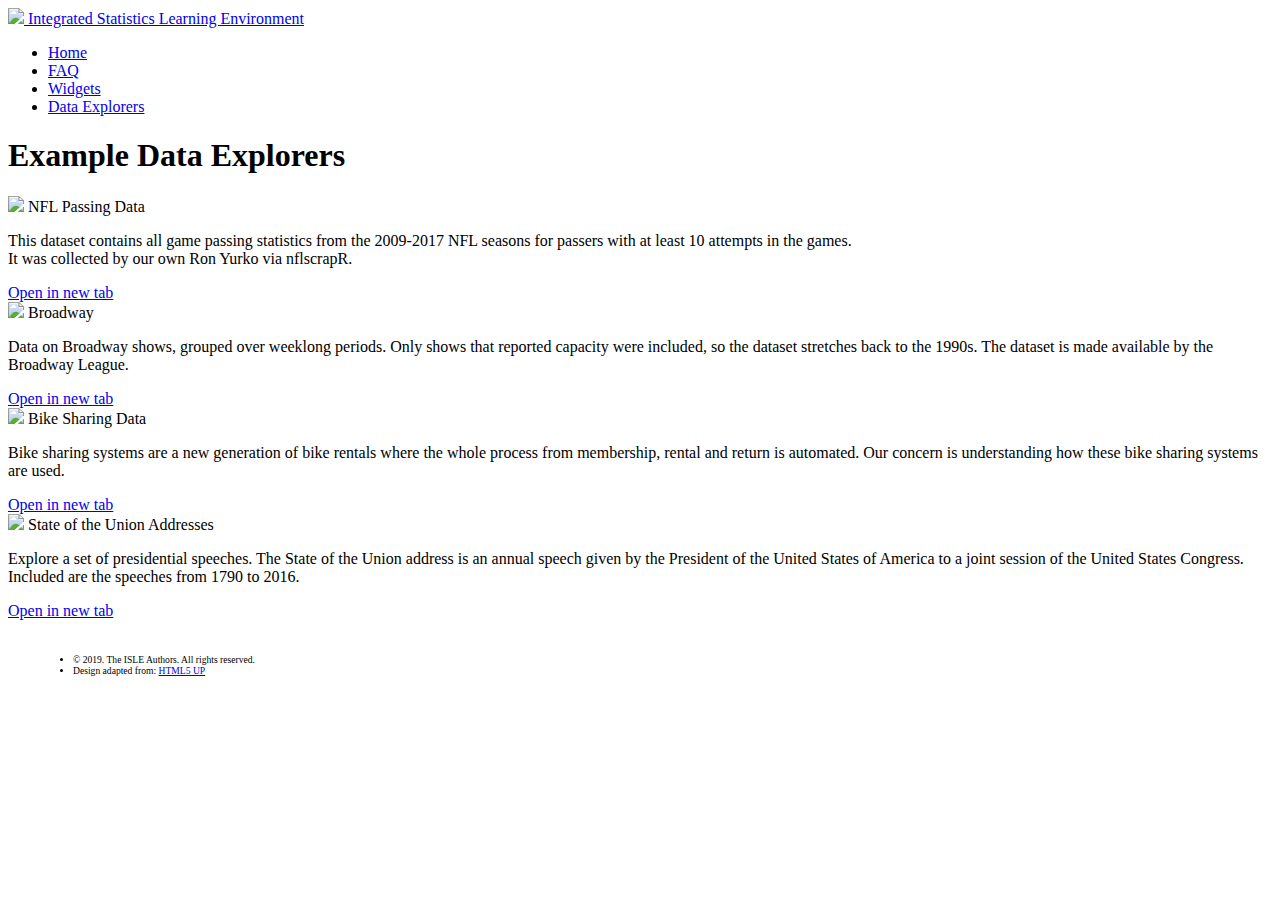
==== data_explorers.html @ f99cd52a "Make logo clickable as link" ====
<!DOCTYPE HTML>
<html>
	<head>
		<title>ISLE - Data Explorers</title>
		<meta charset="utf-8" />
		<meta name="viewport" content="width=device-width, initial-scale=1, user-scalable=no" />
		<link rel="stylesheet" href="assets/css/main.css" />
		<link rel="stylesheet" href="assets/css/custom.css" />
		<link href="https://fonts.googleapis.com/css?family=Open+Sans+Condensed:300" rel="stylesheet">
		<link href="https://fonts.googleapis.com/css?family=Open+Sans" rel="stylesheet">
		<noscript><link rel="stylesheet" href="assets/css/noscript.css" /></noscript>
	</head>
	<body class="is-preload">

		<!-- Header -->
		<header id="header">
			<a href="index.html">
				<img class="subpage-logo" src="images/logo_transparent.png" />
			</a>
			<a href="index.html" class="title">Integrated Statistics Learning Environment</a>
			<nav>
				<ul>
					<li><a href="index.html">Home</a></li>
					<li><a href="faq.html">FAQ</a></li>
					<li><a href="widgets.html">Widgets</a></li>
					<li><a href="data_explorers.html" class="active">Data Explorers</a></li>
				</ul>
			</nav>
		</header>

		<!-- Wrapper -->
		<div id="wrapper">
			<!-- Main -->
			<section id="main" class="wrapper">
				<div class="inner">
					<h1 class="major">Example Data Explorers</h1>
					<div class="box alt">
						<div class="row gtr-uniform">
							<div class="col-4">
								<div class="card">
									<div class="card-image">
										<img src="images/nfl.jpg">
										<span class="card-title">NFL Passing Data</span>
									</div>
									<div class="card-content">
										<p>This dataset contains all game passing statistics from the 2009-2017 NFL seasons for passers with at least 10 attempts in the games.
										<br />
										It was collected by our own Ron Yurko via nflscrapR.</p>
									</div>
									<div class="card-action">
										<a target="_blank" href="https://isle.heinz.cmu.edu/explorers/nfl">Open in new tab</a>
									</div>
								</div>
							</div>
							<div class="col-4">
								<div class="card">
									<div class="card-image">
										<img src="images/broadway.jpg">
										<span class="card-title">Broadway</span>
									</div>
									<div class="card-content">
										<p>Data on Broadway shows, grouped over weeklong periods.
										Only shows that reported capacity were included, so the dataset stretches back to the 1990s. The dataset is made available by the Broadway League.</p>
									</div>
									<div class="card-action">
										<a target="_blank" href="https://isle.heinz.cmu.edu/explorers/broadway">Open in new tab</a>
									</div>
								</div>
							</div>
							<div class="col-4">
								<div class="card">
									<div class="card-image">
										<img src="images/bikes.jpg">
										<span class="card-title">Bike Sharing Data</span>
									</div>
									<div class="card-content">
										<p>Bike sharing systems are a new generation of bike rentals where the whole process from membership, rental and return is automated. Our concern is understanding how these bike sharing systems are used.</p>
									</div>
									<div class="card-action">
										<a target="_blank" href="https://isle.heinz.cmu.edu/explorers/bikes">Open in new tab</a>
									</div>
								</div>
							</div>
							<div class="col-4">
								<div class="card">
									<div class="card-image">
										<img src="images/speeches.jpg">
										<span class="card-title">State of the Union Addresses</span>
									</div>
									<div class="card-content">
										<p>Explore a set of presidential speeches. The State of the Union address is an annual speech given by the President of the United States of America to a joint session of the United States Congress. Included are the speeches from 1790 to 2016.</p>
									</div>
									<div class="card-action">
										<a target="_blank" href="https://isle.heinz.cmu.edu/explorers/speeches">Open in new tab</a>
									</div>
								</div>
							</div>
						</div>
					</div>
				</div>
			</section>
		</div>

		<!-- Footer -->
		<footer id="footer" class="wrapper style2">
			<div style="padding: 25px; font-size: 0.6em" >
				<ul class="menu">
					<li style="color: black;">&copy; 2019. The ISLE Authors. All rights reserved.</li>
					<li style="color: black;">Design adapted from: <a href="http://html5up.net">HTML5 UP</a></li>
				</ul>
			</div>
		</footer>

		<!-- Scripts -->
		<script src="assets/js/jquery.min.js"></script>
		<script src="assets/js/jquery.scrollex.min.js"></script>
		<script src="assets/js/jquery.scrolly.min.js"></script>
		<script src="assets/js/browser.min.js"></script>
		<script src="assets/js/breakpoints.min.js"></script>
		<script src="assets/js/util.js"></script>
		<script src="assets/js/main.js"></script>

	</body>
</html>
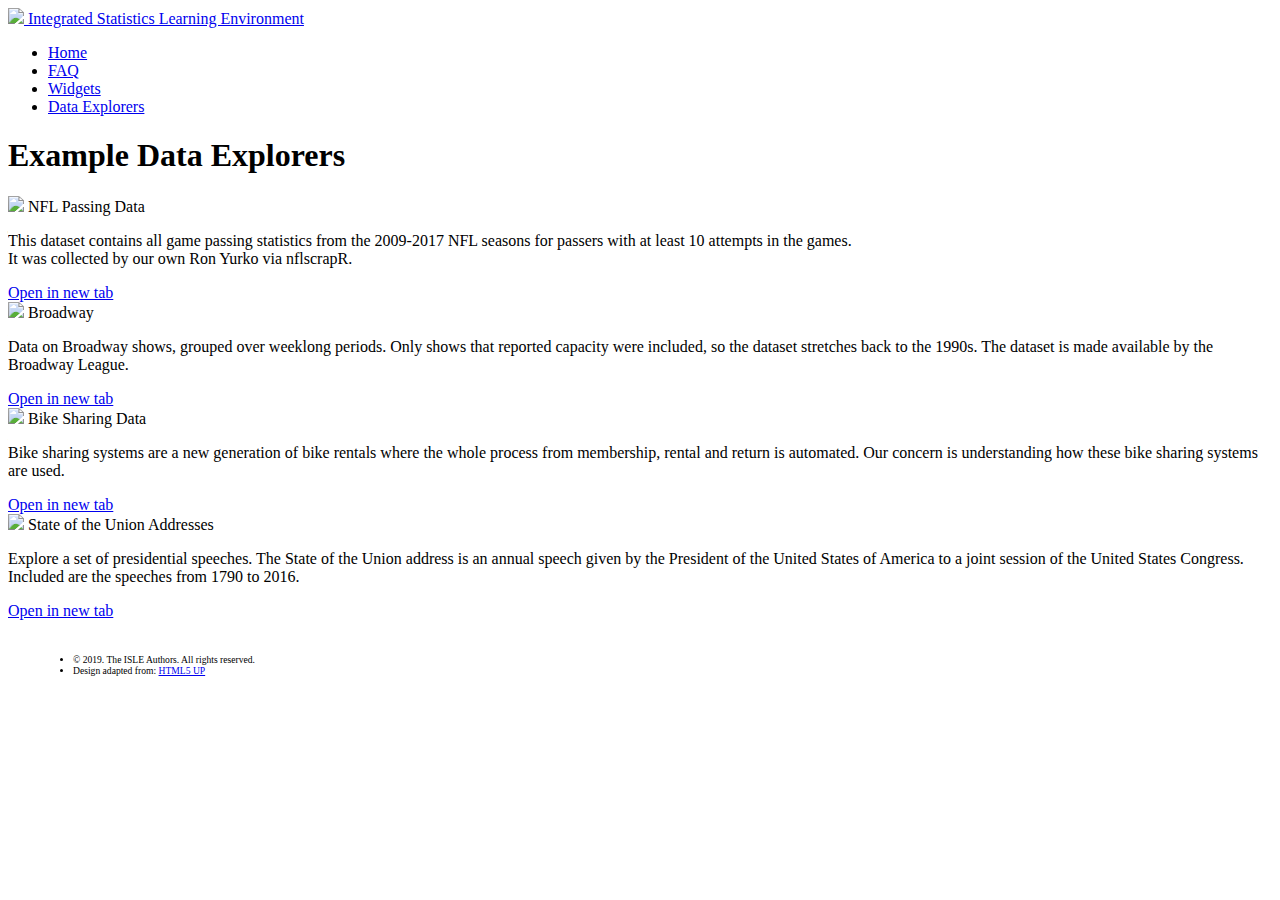
==== commit 42e2e6c0: "Change file extension" ====
--- a/data_explorers.html
+++ b/data_explorers.html
@@ -2,6 +2,7 @@
 <html>
 	<head>
 		<title>ISLE - Data Explorers</title>
+		<link rel="shortcut icon" href="images/favicon.png" />
 		<meta charset="utf-8" />
 		<meta name="viewport" content="width=device-width, initial-scale=1, user-scalable=no" />
 		<link rel="stylesheet" href="assets/css/main.css" />
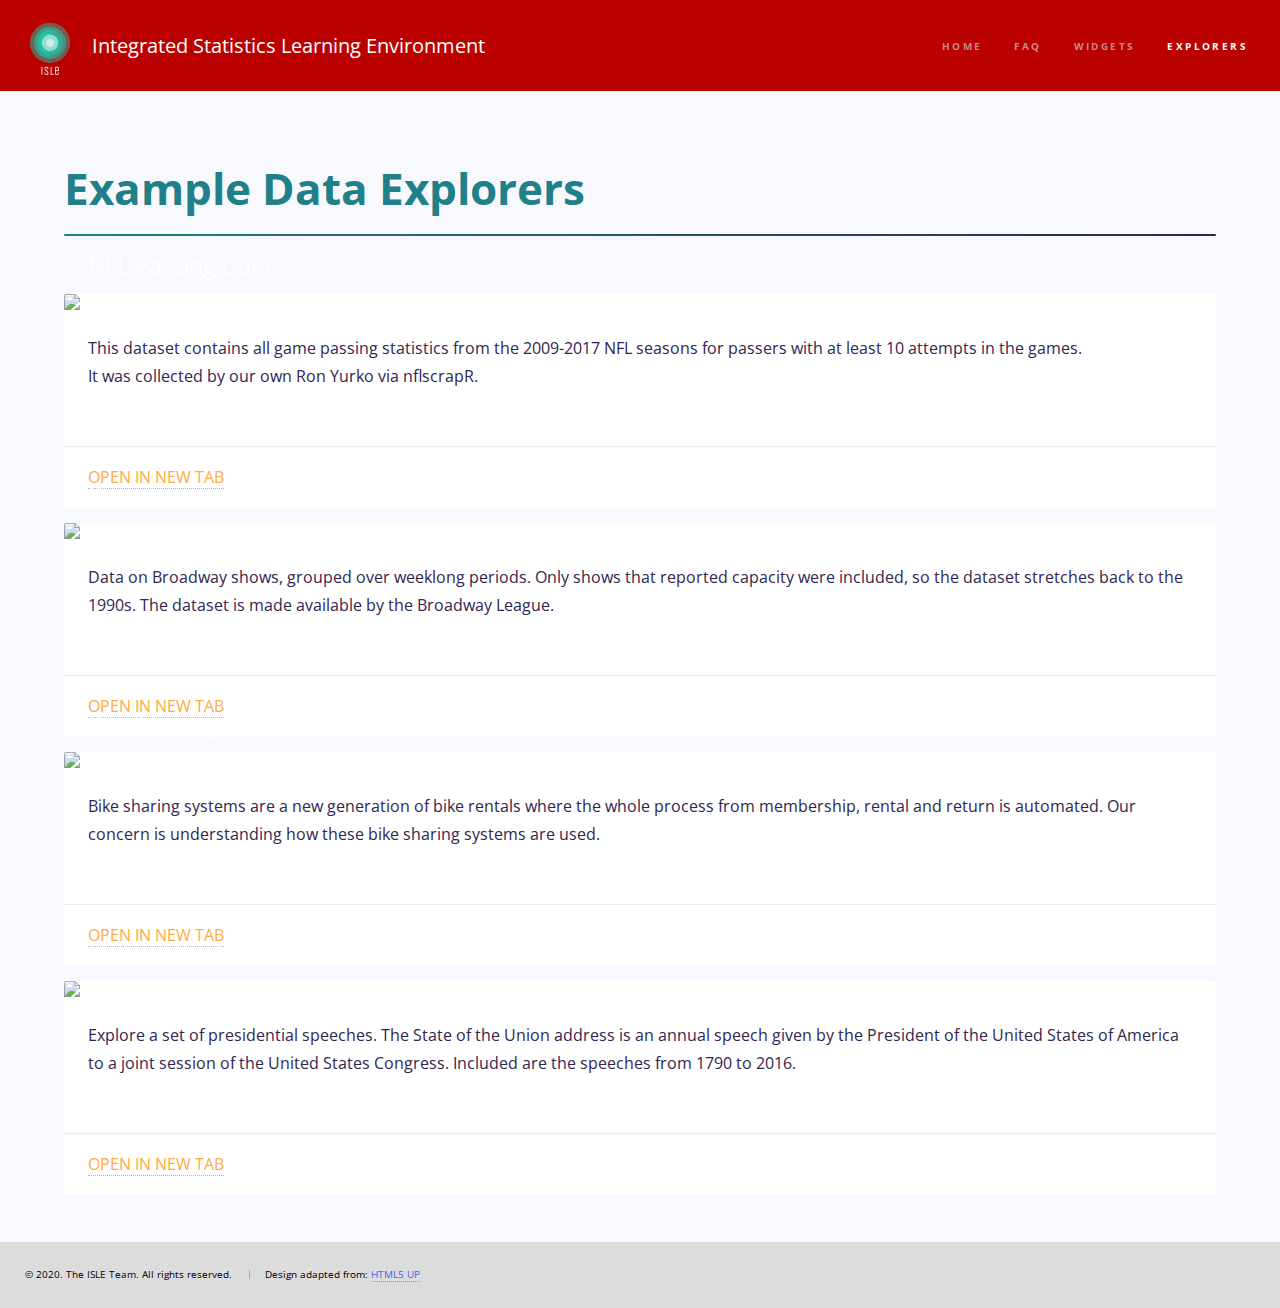
==== commit 57244c20: "Change addresses to point to new server" ====
--- a/data_explorers.html
+++ b/data_explorers.html
@@ -5,10 +5,11 @@
 		<link rel="shortcut icon" href="images/favicon.png" />
 		<meta charset="utf-8" />
 		<meta name="viewport" content="width=device-width, initial-scale=1, user-scalable=no" />
+		<link rel="stylesheet" href="https://stackpath.bootstrapcdn.com/bootstrap/4.2.1/css/bootstrap.min.css" integrity="sha384-GJzZqFGwb1QTTN6wy59ffF1BuGJpLSa9DkKMp0DgiMDm4iYMj70gZWKYbI706tWS" crossorigin="anonymous">
+		<link href="https://fonts.googleapis.com/css?family=Open+Sans+Condensed:300" rel="stylesheet">
+		<link href="https://fonts.googleapis.com/css?family=Open+Sans" rel="stylesheet">
 		<link rel="stylesheet" href="assets/css/main.css" />
 		<link rel="stylesheet" href="assets/css/custom.css" />
-		<link href="https://fonts.googleapis.com/css?family=Open+Sans+Condensed:300" rel="stylesheet">
-		<link href="https://fonts.googleapis.com/css?family=Open+Sans" rel="stylesheet">
 		<noscript><link rel="stylesheet" href="assets/css/noscript.css" /></noscript>
 	</head>
 	<body class="is-preload">
@@ -18,13 +19,18 @@
 			<a href="index.html">
 				<img class="subpage-logo" src="images/logo_transparent.png" />
 			</a>
-			<a href="index.html" class="title">Integrated Statistics Learning Environment</a>
+			<span class="full-title">
+				<a href="index.html" class="title">Integrated Statistics Learning Environment</a>
+			</span>
+			<span class="short-title">
+				<a href="index.html" class="title">ISLE</a>
+			</span>
 			<nav>
 				<ul>
 					<li><a href="index.html">Home</a></li>
 					<li><a href="faq.html">FAQ</a></li>
 					<li><a href="widgets.html">Widgets</a></li>
-					<li><a href="data_explorers.html" class="active">Data Explorers</a></li>
+					<li><a href="data_explorers.html" class="active">Explorers</a></li>
 				</ul>
 			</nav>
 		</header>
@@ -35,9 +41,9 @@
 			<section id="main" class="wrapper">
 				<div class="inner">
 					<h1 class="major">Example Data Explorers</h1>
-					<div class="box alt">
-						<div class="row gtr-uniform">
-							<div class="col-4">
+					<div class="containert">
+						<div class="row">
+							<div class="col-md">
 								<div class="card">
 									<div class="card-image">
 										<img src="images/nfl.jpg">
@@ -49,11 +55,11 @@
 										It was collected by our own Ron Yurko via nflscrapR.</p>
 									</div>
 									<div class="card-action">
-										<a target="_blank" href="https://isle.heinz.cmu.edu/explorers/nfl">Open in new tab</a>
+										<a target="_blank" href="https://isle.stat.cmu.edu/data-explorers/nfl">Open in new tab</a>
 									</div>
 								</div>
 							</div>
-							<div class="col-4">
+							<div class="col-md">
 								<div class="card">
 									<div class="card-image">
 										<img src="images/broadway.jpg">
@@ -64,11 +70,12 @@
 										Only shows that reported capacity were included, so the dataset stretches back to the 1990s. The dataset is made available by the Broadway League.</p>
 									</div>
 									<div class="card-action">
-										<a target="_blank" href="https://isle.heinz.cmu.edu/explorers/broadway">Open in new tab</a>
+										<a target="_blank" href="https://isle.stat.cmu.edu/data-explorers/broadway">Open in new tab</a>
 									</div>
 								</div>
 							</div>
-							<div class="col-4">
+							<div class="w-100"></div>
+							<div class="col-md">
 								<div class="card">
 									<div class="card-image">
 										<img src="images/bikes.jpg">
@@ -78,11 +85,11 @@
 										<p>Bike sharing systems are a new generation of bike rentals where the whole process from membership, rental and return is automated. Our concern is understanding how these bike sharing systems are used.</p>
 									</div>
 									<div class="card-action">
-										<a target="_blank" href="https://isle.heinz.cmu.edu/explorers/bikes">Open in new tab</a>
+										<a target="_blank" href="https://isle.stat.cmu.edu/data-explorers/bikes">Open in new tab</a>
 									</div>
 								</div>
 							</div>
-							<div class="col-4">
+							<div class="col-md">
 								<div class="card">
 									<div class="card-image">
 										<img src="images/speeches.jpg">
@@ -92,7 +99,7 @@
 										<p>Explore a set of presidential speeches. The State of the Union address is an annual speech given by the President of the United States of America to a joint session of the United States Congress. Included are the speeches from 1790 to 2016.</p>
 									</div>
 									<div class="card-action">
-										<a target="_blank" href="https://isle.heinz.cmu.edu/explorers/speeches">Open in new tab</a>
+										<a target="_blank" href="https://isle.stat.cmu.edu/data-explorers/speeches">Open in new tab</a>
 									</div>
 								</div>
 							</div>
@@ -106,7 +113,7 @@
 		<footer id="footer" class="wrapper style2">
 			<div style="padding: 25px; font-size: 0.6em" >
 				<ul class="menu">
-					<li style="color: black;">&copy; 2019. The ISLE Authors. All rights reserved.</li>
+					<li style="color: black;">&copy; 2020. The ISLE Team. All rights reserved.</li>
 					<li style="color: black;">Design adapted from: <a href="http://html5up.net">HTML5 UP</a></li>
 				</ul>
 			</div>
--- a/assets/css/main.css
+++ b/assets/css/main.css
@@ -0,0 +1,2323 @@
+/*
+	Hyperspace by HTML5 UP
+	html5up.net | @ajlkn
+	Free for personal and commercial use under the CCA 3.0 license (html5up.net/license)
+*/
+
+html, body, div, span, applet, object,
+iframe, h1, h2, h3, h4, h5, h6, p, blockquote,
+pre, a, abbr, acronym, address, big, cite,
+code, del, dfn, em, img, ins, kbd, q, s, samp,
+small, strike, strong, sub, sup, tt, var, b,
+u, i, center, dl, dt, dd, ol, ul, li, fieldset,
+form, label, legend, table, caption, tbody,
+tfoot, thead, tr, th, td, article, aside,
+canvas, details, embed, figure, figcaption,
+footer, header, hgroup, menu, nav, output, ruby,
+section, summary, time, mark, audio, video {
+	margin: 0;
+	padding: 0;
+	border: 0;
+	font-size: 100%;
+	font: inherit;
+	vertical-align: baseline;}
+
+article, aside, details, figcaption, figure,
+footer, header, hgroup, menu, nav, section {
+	display: block;}
+
+body {
+	line-height: 1;
+}
+
+ol, ul {
+	list-style: none;
+}
+
+blockquote, q {
+	quotes: none;
+}
+
+	blockquote:before, blockquote:after, q:before, q:after {
+		content: '';
+		content: none;
+	}
+
+table {
+	border-collapse: collapse;
+	border-spacing: 0;
+}
+
+body {
+	-webkit-text-size-adjust: none;
+}
+
+mark {
+	background-color: transparent;
+	color: inherit;
+}
+
+input::-moz-focus-inner {
+	border: 0;
+	padding: 0;
+}
+
+input, select, textarea {
+	-moz-appearance: none;
+	-webkit-appearance: none;
+	-ms-appearance: none;
+	appearance: none;
+}
+
+/* Basic */
+
+	@-ms-viewport {
+		width: device-width;
+	}
+
+	body {
+		-ms-overflow-style: scrollbar;
+	}
+
+	@media screen and (max-width: 480px) {
+
+		html, body {
+			min-width: 320px;
+		}
+
+	}
+
+	html {
+		box-sizing: border-box;
+	}
+
+	*, *:before, *:after {
+		box-sizing: inherit;
+	}
+
+	body {
+		background: ghostwhite;
+	}
+
+		body.is-preload *, body.is-preload *:before, body.is-preload *:after {
+			-moz-animation: none !important;
+			-webkit-animation: none !important;
+			-ms-animation: none !important;
+			animation: none !important;
+			-moz-transition: none !important;
+			-webkit-transition: none !important;
+			-ms-transition: none !important;
+			transition: none !important;
+		}
+
+/* Type */
+
+	body, input, select, textarea {
+		color: #312450;
+		font-family: 'Open Sans', sans-serif;
+		font-size: 16.5pt;
+		font-weight: normal;
+		line-height: 1.75;
+	}
+
+		@media screen and (max-width: 1680px) {
+
+			body, input, select, textarea {
+				font-size: 13pt;
+			}
+
+		}
+
+		@media screen and (max-width: 1280px) {
+
+			body, input, select, textarea {
+				font-size: 12pt;
+			}
+
+		}
+
+		@media screen and (max-width: 360px) {
+
+			body, input, select, textarea {
+				font-size: 11pt;
+			}
+
+		}
+
+	a {
+		-moz-transition: color 0.2s ease, border-bottom-color 0.2s ease;
+		-webkit-transition: color 0.2s ease, border-bottom-color 0.2s ease;
+		-ms-transition: color 0.2s ease, border-bottom-color 0.2s ease;
+		transition: color 0.2s ease, border-bottom-color 0.2s ease;
+		border-bottom: dotted 1px rgba(40, 40, 40, 0.35);
+		color: royalblue;
+		text-decoration: none;
+	}
+
+		a:hover {
+			border-bottom-color: transparent;
+		}
+
+	strong, b {
+		font-weight: bold;
+	}
+
+	em, i {
+		font-style: italic;
+	}
+
+	p {
+		margin: 0 0 2em 0;
+	}
+
+	h1, h2, h3, h4, h5, h6 {
+		color: #208089;
+		font-family: 'Open Sans Condensed', sans-serif;
+		font-weight: bold;
+		line-height: 1.5;
+		margin: 0 0 0.5em 0;
+	}
+
+		h1 a, h2 a, h3 a, h4 a, h5 a, h6 a {
+			color: inherit;
+			text-decoration: none;
+		}
+
+	h1 {
+		font-size: 2.75em;
+	}
+
+		h1.major {
+			margin: 0 0 1.3em 0;
+			position: relative;
+			padding-bottom: 0.35em;
+		}
+
+			h1.major:after {
+				background-image: -moz-linear-gradient(to right, #208089, #312450);
+				background-image: -webkit-linear-gradient(to right, #208089, #312450);
+				background-image: -ms-linear-gradient(to right, #208089, #312450);
+				background-image: linear-gradient(to right, #208089, #312450);
+				-moz-transition: max-width 0.2s ease;
+				-webkit-transition: max-width 0.2s ease;
+				-ms-transition: max-width 0.2s ease;
+				transition: max-width 0.2s ease;
+				border-radius: 0.2em;
+				bottom: 0;
+				content: '';
+				height: 0.05em;
+				position: absolute;
+				right: 0;
+				width: 100%;
+			}
+
+	h2 {
+		font-size: 1.75em;
+	}
+
+	h3 {
+		font-size: 1.1em;
+	}
+
+	h4 {
+		font-size: 1em;
+	}
+
+	h5 {
+		font-size: 0.8em;
+	}
+
+	h6 {
+		font-size: 0.6em;
+	}
+
+	@media screen and (max-width: 736px) {
+
+		h1 {
+			font-size: 2em;
+		}
+
+		h2 {
+			font-size: 1.25em;
+		}
+
+		h3 {
+			font-size: 1em;
+		}
+
+		h4 {
+			font-size: 0.8em;
+		}
+
+		h5 {
+			font-size: 0.6em;
+		}
+
+		h6 {
+			font-size: 0.6em;
+		}
+
+	}
+
+	sub {
+		font-size: 0.8em;
+		position: relative;
+		top: 0.5em;
+	}
+
+	sup {
+		font-size: 0.8em;
+		position: relative;
+		top: -0.5em;
+	}
+
+	blockquote {
+		border-left: solid 4px rgba(40, 40, 40, 0.15);
+		font-style: italic;
+		margin: 0 0 2em 0;
+		padding: 0.5em 0 0.5em 2em;
+	}
+
+	code {
+		background: rgba(40, 40, 40, 0.05);
+		border-radius: 0.25em;
+		border: solid 1px darkgray;
+		font-family: "Courier New", monospace;
+		font-size: 0.9em;
+		margin: 0 0.25em;
+		padding: 0.25em 0.65em;
+	}
+
+	pre {
+		-webkit-overflow-scrolling: touch;
+		font-family: "Courier New", monospace;
+		font-size: 0.9em;
+		margin: 0 0 2em 0;
+	}
+
+		pre code {
+			display: block;
+			line-height: 1.75em;
+			padding: 1em 1.5em;
+			overflow-x: auto;
+		}
+
+	hr {
+		border: 0;
+		border-bottom: solid 1px darkgray;
+		margin: 2em 0;
+	}
+
+		hr.major {
+			margin: 3em 0;
+		}
+
+	.align-left {
+		text-align: left;
+	}
+
+	.align-center {
+		text-align: center;
+	}
+
+	.align-right {
+		text-align: right;
+	}
+
+/* Box */
+
+	.box {
+		border-radius: 0.25em;
+		border: solid 1px darkgray;
+		margin-bottom: 2em;
+		padding: 1.5em;
+	}
+
+		.box > :last-child,
+		.box > :last-child > :last-child,
+		.box > :last-child > :last-child > :last-child {
+			margin-bottom: 0;
+		}
+
+		.box.alt {
+			border: 0;
+			border-radius: 0;
+			padding: 0;
+		}
+
+/* Button */
+
+	input[type="submit"],
+	input[type="reset"],
+	input[type="button"],
+	button,
+	.button {
+		-moz-appearance: none;
+		-webkit-appearance: none;
+		-ms-appearance: none;
+		appearance: none;
+		-moz-transition: border-color 0.2s ease;
+		-webkit-transition: border-color 0.2s ease;
+		-ms-transition: border-color 0.2s ease;
+		transition: border-color 0.2s ease;
+		background-color: transparent;
+		border: solid 1px !important;
+		border-color: darkgray !important;
+		border-radius: 3em;
+		color: #208089 !important;
+		cursor: pointer;
+		display: inline-block;
+		font-size: 0.6em;
+		font-weight: bold;
+		height: calc(4.75em + 2px);
+		letter-spacing: 0.25em;
+		line-height: 4.75em;
+		outline: 0;
+		padding: 0 3.75em;
+		position: relative;
+		text-align: center;
+		text-decoration: none;
+		text-transform: uppercase;
+		white-space: nowrap;
+	}
+
+		input[type="submit"]:after,
+		input[type="reset"]:after,
+		input[type="button"]:after,
+		button:after,
+		.button:after {
+			-moz-transform: scale(0.25);
+			-webkit-transform: scale(0.25);
+			-ms-transform: scale(0.25);
+			transform: scale(0.25);
+			pointer-events: none;
+			-moz-transition: opacity 0.2s ease, -moz-transform 0.2s ease;
+			-webkit-transition: opacity 0.2s ease, -webkit-transform 0.2s ease;
+			-ms-transition: opacity 0.2s ease, -ms-transform 0.2s ease;
+			transition: opacity 0.2s ease, transform 0.2s ease;
+			background: #ffffff;
+			border-radius: 3em;
+			content: '';
+			height: 100%;
+			left: 0;
+			opacity: 0;
+			position: absolute;
+			top: 0;
+			width: 100%;
+		}
+
+		input[type="submit"].fit,
+		input[type="reset"].fit,
+		input[type="button"].fit,
+		button.fit,
+		.button.fit {
+			width: 100%;
+		}
+
+		input[type="submit"].small,
+		input[type="reset"].small,
+		input[type="button"].small,
+		button.small,
+		.button.small {
+			font-size: 0.4em;
+		}
+
+		input[type="submit"].large,
+		input[type="reset"].large,
+		input[type="button"].large,
+		button.large,
+		.button.large {
+			font-size: 0.8em;
+		}
+
+		input[type="submit"].primary,
+		input[type="reset"].primary,
+		input[type="button"].primary,
+		button.primary,
+		.button.primary {
+			background-color: #ffffff;
+			color: #312450 !important;
+		}
+
+			input[type="submit"].primary:after,
+			input[type="reset"].primary:after,
+			input[type="button"].primary:after,
+			button.primary:after,
+			.button.primary:after {
+				display: none;
+			}
+
+		input[type="submit"].disabled, input[type="submit"]:disabled,
+		input[type="reset"].disabled,
+		input[type="reset"]:disabled,
+		input[type="button"].disabled,
+		input[type="button"]:disabled,
+		button.disabled,
+		button:disabled,
+		.button.disabled,
+		.button:disabled {
+			cursor: default;
+			opacity: 0.5;
+			pointer-events: none;
+		}
+
+		input[type="submit"]:hover,
+		input[type="reset"]:hover,
+		input[type="button"]:hover,
+		button:hover,
+		.button:hover {
+			border-color: rgba(40, 40, 40, 0.55) !important;
+		}
+
+			input[type="submit"]:hover:after,
+			input[type="reset"]:hover:after,
+			input[type="button"]:hover:after,
+			button:hover:after,
+			.button:hover:after {
+				opacity: 0.05;
+				-moz-transform: scale(1);
+				-webkit-transform: scale(1);
+				-ms-transform: scale(1);
+				transform: scale(1);
+			}
+
+			input[type="submit"]:hover:active,
+			input[type="reset"]:hover:active,
+			input[type="button"]:hover:active,
+			button:hover:active,
+			.button:hover:active {
+				border-color: #ffffff !important;
+			}
+
+				input[type="submit"]:hover:active:after,
+				input[type="reset"]:hover:active:after,
+				input[type="button"]:hover:active:after,
+				button:hover:active:after,
+				.button:hover:active:after {
+					opacity: 0.1;
+				}
+
+/* Features */
+
+	.features {
+		display: -moz-flex;
+		display: -webkit-flex;
+		display: -ms-flex;
+		display: flex;
+		-moz-flex-wrap: wrap;
+		-webkit-flex-wrap: wrap;
+		-ms-flex-wrap: wrap;
+		flex-wrap: wrap;
+		border-radius: 0.25em;
+		border: solid 1px darkgray;
+		background: rgba(40, 40, 40, 0.05);
+		margin: 0 0 2em 0;
+	}
+
+		.features section {
+			padding: 3.5em 3em 1em 7em ;
+			width: 50%;
+			border-top: solid 1px darkgray;
+			position: relative;
+		}
+
+			.features section:nth-child(-n + 2) {
+				border-top-width: 0;
+			}
+
+			.features section:nth-child(2n) {
+				border-left: solid 1px darkgray;
+			}
+
+			.features section .icon {
+				-moz-transition: opacity 0.5s ease, -moz-transform 0.5s ease;
+				-webkit-transition: opacity 0.5s ease, -webkit-transform 0.5s ease;
+				-ms-transition: opacity 0.5s ease, -ms-transform 0.5s ease;
+				transition: opacity 0.5s ease, transform 0.5s ease;
+				-moz-transition-delay: 1s;
+				-webkit-transition-delay: 1s;
+				-ms-transition-delay: 1s;
+				transition-delay: 1s;
+				-moz-transform: scale(1);
+				-webkit-transform: scale(1);
+				-ms-transform: scale(1);
+				transform: scale(1);
+				position: absolute;
+				left: 2em;
+				top: 3em;
+				opacity: 1;
+			}
+
+			.features section:nth-child(1) .icon {
+				-moz-transition-delay: 0.15s;
+				-webkit-transition-delay: 0.15s;
+				-ms-transition-delay: 0.15s;
+				transition-delay: 0.15s;
+			}
+
+			.features section:nth-child(2) .icon {
+				-moz-transition-delay: 0.3s;
+				-webkit-transition-delay: 0.3s;
+				-ms-transition-delay: 0.3s;
+				transition-delay: 0.3s;
+			}
+
+			.features section:nth-child(3) .icon {
+				-moz-transition-delay: 0.45s;
+				-webkit-transition-delay: 0.45s;
+				-ms-transition-delay: 0.45s;
+				transition-delay: 0.45s;
+			}
+
+			.features section:nth-child(4) .icon {
+				-moz-transition-delay: 0.6s;
+				-webkit-transition-delay: 0.6s;
+				-ms-transition-delay: 0.6s;
+				transition-delay: 0.6s;
+			}
+
+			.features section:nth-child(5) .icon {
+				-moz-transition-delay: 0.75s;
+				-webkit-transition-delay: 0.75s;
+				-ms-transition-delay: 0.75s;
+				transition-delay: 0.75s;
+			}
+
+			.features section:nth-child(6) .icon {
+				-moz-transition-delay: 0.9s;
+				-webkit-transition-delay: 0.9s;
+				-ms-transition-delay: 0.9s;
+				transition-delay: 0.9s;
+			}
+
+			.features section:nth-child(7) .icon {
+				-moz-transition-delay: 1.05s;
+				-webkit-transition-delay: 1.05s;
+				-ms-transition-delay: 1.05s;
+				transition-delay: 1.05s;
+			}
+
+			.features section:nth-child(8) .icon {
+				-moz-transition-delay: 1.2s;
+				-webkit-transition-delay: 1.2s;
+				-ms-transition-delay: 1.2s;
+				transition-delay: 1.2s;
+			}
+
+			.features section:nth-child(9) .icon {
+				-moz-transition-delay: 1.35s;
+				-webkit-transition-delay: 1.35s;
+				-ms-transition-delay: 1.35s;
+				transition-delay: 1.35s;
+			}
+
+			.features section:nth-child(10) .icon {
+				-moz-transition-delay: 1.5s;
+				-webkit-transition-delay: 1.5s;
+				-ms-transition-delay: 1.5s;
+				transition-delay: 1.5s;
+			}
+
+			.features section:nth-child(11) .icon {
+				-moz-transition-delay: 1.65s;
+				-webkit-transition-delay: 1.65s;
+				-ms-transition-delay: 1.65s;
+				transition-delay: 1.65s;
+			}
+
+			.features section:nth-child(12) .icon {
+				-moz-transition-delay: 1.8s;
+				-webkit-transition-delay: 1.8s;
+				-ms-transition-delay: 1.8s;
+				transition-delay: 1.8s;
+			}
+
+			.features section:nth-child(13) .icon {
+				-moz-transition-delay: 1.95s;
+				-webkit-transition-delay: 1.95s;
+				-ms-transition-delay: 1.95s;
+				transition-delay: 1.95s;
+			}
+
+			.features section:nth-child(14) .icon {
+				-moz-transition-delay: 2.1s;
+				-webkit-transition-delay: 2.1s;
+				-ms-transition-delay: 2.1s;
+				transition-delay: 2.1s;
+			}
+
+			.features section:nth-child(15) .icon {
+				-moz-transition-delay: 2.25s;
+				-webkit-transition-delay: 2.25s;
+				-ms-transition-delay: 2.25s;
+				transition-delay: 2.25s;
+			}
+
+			.features section:nth-child(16) .icon {
+				-moz-transition-delay: 2.4s;
+				-webkit-transition-delay: 2.4s;
+				-ms-transition-delay: 2.4s;
+				transition-delay: 2.4s;
+			}
+
+			.features section:nth-child(17) .icon {
+				-moz-transition-delay: 2.55s;
+				-webkit-transition-delay: 2.55s;
+				-ms-transition-delay: 2.55s;
+				transition-delay: 2.55s;
+			}
+
+			.features section:nth-child(18) .icon {
+				-moz-transition-delay: 2.7s;
+				-webkit-transition-delay: 2.7s;
+				-ms-transition-delay: 2.7s;
+				transition-delay: 2.7s;
+			}
+
+			.features section:nth-child(19) .icon {
+				-moz-transition-delay: 2.85s;
+				-webkit-transition-delay: 2.85s;
+				-ms-transition-delay: 2.85s;
+				transition-delay: 2.85s;
+			}
+
+			.features section:nth-child(20) .icon {
+				-moz-transition-delay: 3s;
+				-webkit-transition-delay: 3s;
+				-ms-transition-delay: 3s;
+				transition-delay: 3s;
+			}
+
+		.features.inactive section .icon {
+			-moz-transform: scale(0.5);
+			-webkit-transform: scale(0.5);
+			-ms-transform: scale(0.5);
+			transform: scale(0.5);
+			opacity: 0;
+		}
+
+		@media screen and (max-width: 980px) {
+
+			.features {
+				display: block;
+			}
+
+				.features section {
+					border-top-width: 1px !important;
+					border-left-width: 0 !important;
+					width: 100%;
+				}
+
+					.features section:first-child {
+						border-top-width: 0 !important;
+					}
+
+		}
+
+		@media screen and (max-width: 736px) {
+
+			.features section {
+				padding: 2.5em 1.5em 0.1em 5.5em ;
+			}
+
+				.features section .icon {
+					left: 1.5em;
+					top: 2em;
+				}
+
+		}
+
+		@media screen and (max-width: 480px) {
+
+			.features section {
+				padding: 2em 1.5em 0.1em 1.5em ;
+			}
+
+				.features section .icon {
+					left: 0;
+					position: relative;
+					top: 0;
+				}
+
+		}
+
+/* Form */
+
+	form {
+		margin: 0 0 2em 0;
+	}
+
+		form > :last-child {
+			margin-bottom: 0;
+		}
+
+		form > .fields {
+			display: -moz-flex;
+			display: -webkit-flex;
+			display: -ms-flex;
+			display: flex;
+			-moz-flex-wrap: wrap;
+			-webkit-flex-wrap: wrap;
+			-ms-flex-wrap: wrap;
+			flex-wrap: wrap;
+			width: calc(100% + 3em);
+			margin: -1.5em 0 2em -1.5em;
+		}
+
+			form > .fields > .field {
+				-moz-flex-grow: 0;
+				-webkit-flex-grow: 0;
+				-ms-flex-grow: 0;
+				flex-grow: 0;
+				-moz-flex-shrink: 0;
+				-webkit-flex-shrink: 0;
+				-ms-flex-shrink: 0;
+				flex-shrink: 0;
+				padding: 1.5em 0 0 1.5em;
+				width: calc(100% - 1.5em);
+			}
+
+				form > .fields > .field.half {
+					width: calc(50% - 0.75em);
+				}
+
+				form > .fields > .field.third {
+					width: calc(100%/3 - 0.5em);
+				}
+
+				form > .fields > .field.quarter {
+					width: calc(25% - 0.375em);
+				}
+
+		@media screen and (max-width: 480px) {
+
+			form > .fields {
+				width: calc(100% + 3em);
+				margin: -1.5em 0 2em -1.5em;
+			}
+
+				form > .fields > .field {
+					padding: 1.5em 0 0 1.5em;
+					width: calc(100% - 1.5em);
+				}
+
+					form > .fields > .field.half {
+						width: calc(100% - 1.5em);
+					}
+
+					form > .fields > .field.third {
+						width: calc(100% - 1.5em);
+					}
+
+					form > .fields > .field.quarter {
+						width: calc(100% - 1.5em);
+					}
+
+		}
+
+	label {
+		color: #ffffff;
+		font-weight: bold;
+		line-height: 1.5;
+		margin: 0 0 0.7em 0;
+		display: block;
+		font-size: 1.1em;
+	}
+
+	input[type="text"],
+	input[type="password"],
+	input[type="email"],
+	input[type="tel"],
+	select,
+	textarea {
+		-moz-appearance: none;
+		-webkit-appearance: none;
+		-ms-appearance: none;
+		appearance: none;
+		background: rgba(40, 40, 40, 0.05);
+		border-radius: 0.25em;
+		border: none;
+		border: solid 1px darkgray;
+		color: inherit;
+		display: block;
+		outline: 0;
+		padding: 0 1em;
+		text-decoration: none;
+		width: 100%;
+	}
+
+		input[type="text"]:invalid,
+		input[type="password"]:invalid,
+		input[type="email"]:invalid,
+		input[type="tel"]:invalid,
+		select:invalid,
+		textarea:invalid {
+			box-shadow: none;
+		}
+
+		input[type="text"]:focus,
+		input[type="password"]:focus,
+		input[type="email"]:focus,
+		input[type="tel"]:focus,
+		select:focus,
+		textarea:focus {
+			border-color: #ffffff;
+			box-shadow: 0 0 0 1px #ffffff;
+		}
+
+	select {
+		background-image: url("data:image/svg+xml;charset=utf8,%3Csvg xmlns='http://www.w3.org/2000/svg' width='40' height='40' preserveAspectRatio='none' viewBox='0 0 40 40'%3E%3Cpath d='M9.4,12.3l10.4,10.4l10.4-10.4c0.2-0.2,0.5-0.4,0.9-0.4c0.3,0,0.6,0.1,0.9,0.4l3.3,3.3c0.2,0.2,0.4,0.5,0.4,0.9 c0,0.4-0.1,0.6-0.4,0.9L20.7,31.9c-0.2,0.2-0.5,0.4-0.9,0.4c-0.3,0-0.6-0.1-0.9-0.4L4.3,17.3c-0.2-0.2-0.4-0.5-0.4-0.9 c0-0.4,0.1-0.6,0.4-0.9l3.3-3.3c0.2-0.2,0.5-0.4,0.9-0.4S9.1,12.1,9.4,12.3z' fill='rgba(40, 40, 40, 0.15)' /%3E%3C/svg%3E");
+		background-size: 1.25rem;
+		background-repeat: no-repeat;
+		background-position: calc(100% - 1rem) center;
+		height: 2.75em;
+		padding-right: 2.75em;
+		text-overflow: ellipsis;
+	}
+
+		select option {
+			color: #ffffff;
+			background: #312450;
+		}
+
+		select:focus::-ms-value {
+			background-color: transparent;
+		}
+
+		select::-ms-expand {
+			display: none;
+		}
+
+	input[type="text"],
+	input[type="password"],
+	input[type="email"],
+	select {
+		height: 2.75em;
+	}
+
+	textarea {
+		padding: 0.75em 1em;
+	}
+
+		body.is-ie textarea {
+			min-height: 10em;
+		}
+
+	input[type="checkbox"],
+	input[type="radio"] {
+		-moz-appearance: none;
+		-webkit-appearance: none;
+		-ms-appearance: none;
+		appearance: none;
+		display: block;
+		float: left;
+		margin-right: -2em;
+		opacity: 0;
+		width: 1em;
+		z-index: -1;
+	}
+
+		input[type="checkbox"] + label,
+		input[type="radio"] + label {
+			text-decoration: none;
+			color: rgba(40, 40, 40, 0.55);
+			cursor: pointer;
+			display: inline-block;
+			font-size: 1em;
+			font-weight: normal;
+			padding-left: 2.4em;
+			padding-right: 0.75em;
+			position: relative;
+		}
+
+			input[type="checkbox"] + label:before,
+			input[type="radio"] + label:before {
+				-moz-osx-font-smoothing: grayscale;
+				-webkit-font-smoothing: antialiased;
+				font-family: FontAwesome;
+				font-style: normal;
+				font-weight: normal;
+				text-transform: none !important;
+			}
+
+			input[type="checkbox"] + label:before,
+			input[type="radio"] + label:before {
+				background: rgba(40, 40, 40, 0.05);
+				border-radius: 0.25em;
+				border: solid 1px darkgray;
+				content: '';
+				display: inline-block;
+				height: 1.65em;
+				left: 0;
+				line-height: 1.58125em;
+				position: absolute;
+				text-align: center;
+				top: 0;
+				width: 1.65em;
+			}
+
+		input[type="checkbox"]:checked + label:before,
+		input[type="radio"]:checked + label:before {
+			background: #ffffff;
+			border-color: #ffffff;
+			color: #b74e91;
+			content: '\f00c';
+		}
+
+		input[type="checkbox"]:focus + label:before,
+		input[type="radio"]:focus + label:before {
+			border-color: #ffffff;
+			box-shadow: 0 0 0 1px #ffffff;
+		}
+
+	input[type="checkbox"] + label:before {
+		border-radius: 0.25em;
+	}
+
+	input[type="radio"] + label:before {
+		border-radius: 100%;
+	}
+
+	::-webkit-input-placeholder {
+		color: rgba(40, 40, 40, 0.35) !important;
+		opacity: 1.0;
+	}
+
+	:-moz-placeholder {
+		color: rgba(40, 40, 40, 0.35) !important;
+		opacity: 1.0;
+	}
+
+	::-moz-placeholder {
+		color: rgba(40, 40, 40, 0.35) !important;
+		opacity: 1.0;
+	}
+
+	:-ms-input-placeholder {
+		color: rgba(40, 40, 40, 0.35) !important;
+		opacity: 1.0;
+	}
+
+/* Image */
+
+	.image {
+		border-radius: 0.25em;
+		border: 0;
+		display: inline-block;
+		position: relative;
+	}
+
+		.image img {
+			border-radius: 0.25em;
+			display: block;
+		}
+
+		.image.left, .image.right {
+			max-width: 40%;
+		}
+
+			.image.left img, .image.right img {
+				width: 100%;
+			}
+
+		.image.left {
+			float: left;
+			margin: 0 1.5em 1em 0;
+			top: 0.25em;
+		}
+
+		.image.right {
+			float: right;
+			margin: 0 0 1em 1.5em;
+			top: 0.25em;
+		}
+
+		.image.fit {
+			display: block;
+			margin: 0 0 2em 0;
+			width: 100%;
+		}
+
+			.image.fit img {
+				width: 100%;
+			}
+
+		.image.main {
+			display: block;
+			margin: 0 0 3em 0;
+			width: 100%;
+		}
+
+			.image.main img {
+				width: 100%;
+			}
+
+/* List */
+
+	ol {
+		list-style: decimal;
+		margin: 0 0 2em 0;
+		padding-left: 1.25em;
+	}
+
+		ol li {
+			padding-left: 0.25em;
+		}
+
+	ul {
+		list-style: disc;
+		margin: 0 0 2em 0;
+		padding-left: 1em;
+	}
+
+		ul li {
+			padding-left: 0.5em;
+		}
+
+		ul.alt {
+			list-style: none;
+			padding-left: 0;
+		}
+
+			ul.alt li {
+				border-top: solid 1px darkgray;
+				padding: 0.5em 0;
+			}
+
+				ul.alt li:first-child {
+					border-top: 0;
+					padding-top: 0;
+				}
+
+	dl {
+		margin: 0 0 2em 0;
+	}
+
+		dl dt {
+			display: block;
+			font-weight: bold;
+			margin: 0 0 1em 0;
+		}
+
+		dl dd {
+			margin-left: 2em;
+		}
+
+/* Actions */
+
+	ul.actions {
+		display: -moz-flex;
+		display: -webkit-flex;
+		display: -ms-flex;
+		display: flex;
+		cursor: default;
+		list-style: none;
+		margin-left: -1em;
+		padding-left: 0;
+	}
+
+		ul.actions li {
+			padding: 0 0 0 1em;
+			vertical-align: middle;
+		}
+
+		ul.actions.special {
+			-moz-justify-content: center;
+			-webkit-justify-content: center;
+			-ms-justify-content: center;
+			justify-content: center;
+			width: 100%;
+			margin-left: 0;
+		}
+
+			ul.actions.special li:first-child {
+				padding-left: 0;
+			}
+
+		ul.actions.stacked {
+			-moz-flex-direction: column;
+			-webkit-flex-direction: column;
+			-ms-flex-direction: column;
+			flex-direction: column;
+			margin-left: 0;
+		}
+
+			ul.actions.stacked li {
+				padding: 1.3em 0 0 0;
+			}
+
+				ul.actions.stacked li:first-child {
+					padding-top: 0;
+				}
+
+		ul.actions.fit {
+			width: calc(100% + 1em);
+		}
+
+			ul.actions.fit li {
+				-moz-flex-grow: 1;
+				-webkit-flex-grow: 1;
+				-ms-flex-grow: 1;
+				flex-grow: 1;
+				-moz-flex-shrink: 1;
+				-webkit-flex-shrink: 1;
+				-ms-flex-shrink: 1;
+				flex-shrink: 1;
+				width: 100%;
+			}
+
+				ul.actions.fit li > * {
+					width: 100%;
+				}
+
+			ul.actions.fit.stacked {
+				width: 100%;
+			}
+
+		@media screen and (max-width: 480px) {
+
+			ul.actions:not(.fixed) {
+				-moz-flex-direction: column;
+				-webkit-flex-direction: column;
+				-ms-flex-direction: column;
+				flex-direction: column;
+				margin-left: 0;
+				width: 100% !important;
+			}
+
+				ul.actions:not(.fixed) li {
+					-moz-flex-grow: 1;
+					-webkit-flex-grow: 1;
+					-ms-flex-grow: 1;
+					flex-grow: 1;
+					-moz-flex-shrink: 1;
+					-webkit-flex-shrink: 1;
+					-ms-flex-shrink: 1;
+					flex-shrink: 1;
+					padding: 1em 0 0 0;
+					text-align: center;
+					width: 100%;
+				}
+
+					ul.actions:not(.fixed) li > * {
+						width: 100%;
+					}
+
+					ul.actions:not(.fixed) li:first-child {
+						padding-top: 0;
+					}
+
+					ul.actions:not(.fixed) li input[type="submit"],
+					ul.actions:not(.fixed) li input[type="reset"],
+					ul.actions:not(.fixed) li input[type="button"],
+					ul.actions:not(.fixed) li button,
+					ul.actions:not(.fixed) li .button {
+						width: 100%;
+					}
+
+						ul.actions:not(.fixed) li input[type="submit"].icon:before,
+						ul.actions:not(.fixed) li input[type="reset"].icon:before,
+						ul.actions:not(.fixed) li input[type="button"].icon:before,
+						ul.actions:not(.fixed) li button.icon:before,
+						ul.actions:not(.fixed) li .button.icon:before {
+							margin-left: -0.5rem;
+						}
+
+		}
+
+/* Contact */
+
+	ul.contact {
+		list-style: none;
+		padding: 0;
+	}
+
+		ul.contact > li {
+			padding: 0;
+			margin: 1.5em 0 0 0;
+		}
+
+			ul.contact > li:first-child {
+				margin-top: 0;
+			}
+
+/* Menu */
+
+	ul.menu {
+		list-style: none;
+		padding: 0;
+		margin: 0;
+	}
+
+		ul.menu > li {
+			border-left: solid 1px darkgray;
+			display: inline-block;
+			line-height: 1;
+			margin-left: 1.5em;
+			padding: 0 0 0 1.5em;
+		}
+
+			ul.menu > li:first-child {
+				border-left: 0;
+				margin: 0;
+				padding-left: 0;
+			}
+
+		@media screen and (max-width: 480px) {
+
+			ul.menu > li {
+				border-left: 0;
+				display: block;
+				line-height: inherit;
+				margin: 0.5em 0 0 0;
+				padding-left: 0;
+			}
+
+		}
+
+/* Section/Article */
+
+	section.special, article.special {
+		text-align: center;
+	}
+
+	header p {
+		position: relative;
+		margin: 0 0 1.5em 0;
+	}
+
+	header h2 + p {
+		font-size: 1.25em;
+		margin-top: -1em;
+		line-height: 1.5em;
+	}
+
+	header h3 + p {
+		font-size: 1.1em;
+		margin-top: -0.8em;
+		line-height: 1.5em;
+	}
+
+	header h4 + p,
+	header h5 + p,
+	header h6 + p {
+		font-size: 0.9em;
+		margin-top: -0.6em;
+		line-height: 1.5em;
+	}
+
+/* Split */
+
+	.split {
+		display: -moz-flex;
+		display: -webkit-flex;
+		display: -ms-flex;
+		display: flex;
+	}
+
+		.split > * {
+			width: calc(50% - 2.5em);
+		}
+
+		.split > :nth-child(2n - 1) {
+			padding-right: 2.5em;
+			border-right: solid 1px darkgray;
+		}
+
+		.split > :nth-child(2n) {
+			padding-left: 2.5em;
+		}
+
+		.split.style1 > :nth-child(2n - 1) {
+			width: calc(66.66666% - 2.5em);
+		}
+
+		.split.style1 > :nth-child(2n) {
+			width: calc(33.33333% - 2.5em);
+		}
+
+		@media screen and (max-width: 1680px) {
+
+			.split > * {
+				width: calc(50% - 2em);
+			}
+
+			.split > :nth-child(2n - 1) {
+				padding-right: 2em;
+			}
+
+			.split > :nth-child(2n) {
+				padding-left: 2em;
+			}
+
+			.split.style1 > :nth-child(2n - 1) {
+				width: calc(66.66666% - 2em);
+			}
+
+			.split.style1 > :nth-child(2n) {
+				width: calc(33.33333% - 2em);
+			}
+
+		}
+
+		@media screen and (max-width: 980px) {
+
+			.split {
+				display: block;
+			}
+
+				.split > * {
+					border-top: solid 1px darkgray;
+					margin: 4em 0 0 0;
+					padding: 4em 0 0 0;
+					width: 100% !important;
+				}
+
+				.split > :nth-child(2n - 1) {
+					border-right: 0;
+					padding-right: 0;
+				}
+
+				.split > :nth-child(2n) {
+					padding-left: 0;
+				}
+
+				.split > :first-child {
+					border-top: 0;
+					margin-top: 0;
+					padding-top: 0;
+				}
+
+		}
+
+		@media screen and (max-width: 736px) {
+
+			.split > * {
+				margin: 3em 0 0 0;
+				padding: 3em 0 0 0;
+			}
+
+		}
+
+/* Spotlights */
+
+	.spotlights > section {
+		display: -moz-flex;
+		display: -webkit-flex;
+		display: -ms-flex;
+		display: flex;
+		-moz-flex-direction: row;
+		-webkit-flex-direction: row;
+		-ms-flex-direction: row;
+		flex-direction: row;
+		min-height: 22.5em;
+	}
+
+		body.is-ie .spotlights > section {
+			min-height: 0;
+		}
+
+		.spotlights > section > .image {
+			background-position: center center;
+			background-size: cover;
+			border-radius: 0;
+			display: block;
+			position: relative;
+			width: 25em;
+		}
+
+			.spotlights > section > .image img {
+				border-radius: 0;
+				display: block;
+			}
+
+			.spotlights > section > .image:before {
+				-moz-transition: opacity 1s ease;
+				-webkit-transition: opacity 1s ease;
+				-ms-transition: opacity 1s ease;
+				transition: opacity 1s ease;
+				background: rgba(49, 36, 80, 0.9);
+				content: '';
+				display: block;
+				height: 100%;
+				left: 0;
+				opacity: 0;
+				position: absolute;
+				top: 0;
+				width: 100%;
+			}
+
+		.spotlights > section > .content {
+			padding: 4em 5em 2em 5em ;
+			display: -moz-flex;
+			display: -webkit-flex;
+			display: -ms-flex;
+			display: flex;
+			-moz-flex-direction: column;
+			-webkit-flex-direction: column;
+			-ms-flex-direction: column;
+			flex-direction: column;
+			-moz-justify-content: center;
+			-webkit-justify-content: center;
+			-ms-justify-content: center;
+			justify-content: center;
+			width: 50em;
+			-ms-flex: 1;
+		}
+
+			.spotlights > section > .content > .inner {
+				-moz-transform: translateX(0) translateY(0);
+				-webkit-transform: translateX(0) translateY(0);
+				-ms-transform: translateX(0) translateY(0);
+				transform: translateX(0) translateY(0);
+				-moz-transition: opacity 1s ease, -moz-transform 1s ease;
+				-webkit-transition: opacity 1s ease, -webkit-transform 1s ease;
+				-ms-transition: opacity 1s ease, -ms-transform 1s ease;
+				transition: opacity 1s ease, transform 1s ease;
+				opacity: 1;
+			}
+
+		.spotlights > section:nth-child(2) {
+			background-color: rgba(0, 0, 0, 0.05);
+		}
+
+		.spotlights > section:nth-child(3) {
+			background-color: rgba(0, 0, 0, 0.1);
+		}
+
+		.spotlights > section.inactive > .image:before, body.is-preload .spotlights > section > .image:before {
+			opacity: 1;
+		}
+
+		.spotlights > section.inactive > .content > .inner, body.is-preload .spotlights > section > .content > .inner {
+			-moz-transform: translateX(-1em);
+			-webkit-transform: translateX(-1em);
+			-ms-transform: translateX(-1em);
+			transform: translateX(-1em);
+			opacity: 0;
+		}
+
+		@media screen and (max-width: 1680px) {
+
+			.spotlights > section > .content {
+				padding: 4em 4em 2em 4em ;
+			}
+
+		}
+
+		@media screen and (max-width: 980px) {
+
+			.spotlights > section {
+				display: block;
+			}
+
+				.spotlights > section > .image {
+					width: 100%;
+					height: 50vh;
+				}
+
+				.spotlights > section > .content {
+					width: 100%;
+				}
+
+				.spotlights > section.inactive > .content > .inner, body.is-preload .spotlights > section > .content > .inner {
+					-moz-transform: translateY(1em);
+					-webkit-transform: translateY(1em);
+					-ms-transform: translateY(1em);
+					transform: translateY(1em);
+				}
+
+		}
+
+		@media screen and (max-width: 736px) {
+
+			.spotlights > section > .image {
+				height: 50vh;
+				min-height: 15em;
+			}
+
+			.spotlights > section > .content {
+				padding: 3em 2em 1em 2em ;
+			}
+
+		}
+
+/* Table */
+
+	.table-wrapper {
+		-webkit-overflow-scrolling: touch;
+		overflow-x: auto;
+	}
+
+	table {
+		margin: 0 0 2em 0;
+		width: 100%;
+	}
+
+		table tbody tr {
+			border: solid 1px darkgray;
+			border-left: 0;
+			border-right: 0;
+		}
+
+			table tbody tr:nth-child(2n + 1) {
+				background-color: rgba(40, 40, 40, 0.05);
+			}
+
+		table td {
+			padding: 0.75em 0.75em;
+		}
+
+		table th {
+			color: #ffffff;
+			font-size: 1em;
+			font-weight: bold;
+			padding: 0 0.75em 0.75em 0.75em;
+			text-align: left;
+		}
+
+		table thead {
+			border-bottom: solid 2px rgba(40, 40, 40, 0.15);
+		}
+
+		table tfoot {
+			border-top: solid 2px rgba(40, 40, 40, 0.15);
+		}
+
+		table.alt {
+			border-collapse: separate;
+		}
+
+			table.alt tbody tr td {
+				border: solid 1px darkgray;
+				border-left-width: 0;
+				border-top-width: 0;
+			}
+
+				table.alt tbody tr td:first-child {
+					border-left-width: 1px;
+				}
+
+			table.alt tbody tr:first-child td {
+				border-top-width: 1px;
+			}
+
+			table.alt thead {
+				border-bottom: 0;
+			}
+
+			table.alt tfoot {
+				border-top: 0;
+			}
+
+/* Wrapper */
+
+	.wrapper {
+		position: relative;
+	}
+
+		.wrapper > .inner {
+			padding: 5em 5em 3em 5em ;
+			max-width: 100%;
+			width: 75em;
+		}
+
+			@media screen and (max-width: 1680px) {
+
+				.wrapper > .inner {
+					padding: 4em 4em 2em 4em ;
+				}
+
+			}
+
+			@media screen and (max-width: 1280px) {
+
+				.wrapper > .inner {
+					width: 100%;
+				}
+
+			}
+
+			@media screen and (max-width: 736px) {
+
+				.wrapper > .inner {
+					padding: 3em 2em 1em 2em ;
+				}
+
+			}
+
+		.wrapper.alt {
+			background-color: #261c3e;
+		}
+
+		.wrapper.style1 {
+			background-color: #5e42a6;
+		}
+
+		.wrapper.style1-alt {
+			background-color: ghostwhite;
+		}
+
+		.wrapper.style2 {
+			background-color: gainsboro;
+		}
+
+		.wrapper.style3 {
+			background-color: #b74e91;
+		}
+
+		.wrapper.style3-alt {
+			background-color: #953d75;
+		}
+
+		.wrapper.fullscreen {
+			display: -moz-flex;
+			display: -webkit-flex;
+			display: -ms-flex;
+			display: flex;
+			-moz-flex-direction: column;
+			-webkit-flex-direction: column;
+			-ms-flex-direction: column;
+			flex-direction: column;
+			-moz-justify-content: center;
+			-webkit-justify-content: center;
+			-ms-justify-content: center;
+			justify-content: center;
+			min-height: 100vh;
+		}
+
+			body.is-ie .wrapper.fullscreen {
+				height: 100vh;
+			}
+
+			@media screen and (max-width: 1280px) {
+
+				.wrapper.fullscreen {
+					min-height: calc(100vh - 2.5em);
+				}
+
+					body.is-ie .wrapper.fullscreen {
+						height: calc(100vh - 2.5em);
+					}
+
+			}
+
+			@media screen and (max-width: 736px) {
+
+				.wrapper.fullscreen {
+					padding: 2em 0;
+					min-height: 0;
+				}
+
+					body.is-ie .wrapper.fullscreen {
+						height: auto;
+					}
+
+			}
+
+		.wrapper.fade-up > .inner {
+			-moz-transform: translateY(0);
+			-webkit-transform: translateY(0);
+			-ms-transform: translateY(0);
+			transform: translateY(0);
+			-moz-transition: opacity 1s ease, -moz-transform 1s ease;
+			-webkit-transition: opacity 1s ease, -webkit-transform 1s ease;
+			-ms-transition: opacity 1s ease, -ms-transform 1s ease;
+			transition: opacity 1s ease, transform 1s ease;
+			opacity: 1.0;
+		}
+
+		.wrapper.fade-up.inactive > .inner, body.is-preload .wrapper.fade-up > .inner {
+			opacity: 0;
+			-moz-transform: translateY(1em);
+			-webkit-transform: translateY(1em);
+			-ms-transform: translateY(1em);
+			transform: translateY(1em);
+		}
+
+		.wrapper.fade-down > .inner {
+			-moz-transform: translateY(0);
+			-webkit-transform: translateY(0);
+			-ms-transform: translateY(0);
+			transform: translateY(0);
+			-moz-transition: opacity 1s ease, -moz-transform 1s ease;
+			-webkit-transition: opacity 1s ease, -webkit-transform 1s ease;
+			-ms-transition: opacity 1s ease, -ms-transform 1s ease;
+			transition: opacity 1s ease, transform 1s ease;
+			opacity: 1.0;
+		}
+
+		.wrapper.fade-down.inactive > .inner, body.is-preload .wrapper.fade-down > .inner {
+			opacity: 0;
+			-moz-transform: translateY(-1em);
+			-webkit-transform: translateY(-1em);
+			-ms-transform: translateY(-1em);
+			transform: translateY(-1em);
+		}
+
+		.wrapper.fade > .inner {
+			-moz-transition: opacity 1s ease;
+			-webkit-transition: opacity 1s ease;
+			-ms-transition: opacity 1s ease;
+			transition: opacity 1s ease;
+			opacity: 1.0;
+		}
+
+		.wrapper.fade.inactive > .inner, body.is-preload .wrapper.fade > .inner {
+			opacity: 0;
+		}
+
+/* Header */
+
+	#header {
+		display: -moz-flex;
+		display: -webkit-flex;
+		display: -ms-flex;
+		display: flex;
+		background-color: #bb0000;
+		cursor: default;
+		padding: 1.75em 2em;
+	}
+
+		#header .title {
+			border: 0;
+			color: #ffffff;
+			display: block;
+			padding-left: 60px;
+			font-size: 1.25em;
+			font-family: Open Sans;
+		}
+
+		#header .short-title { 
+			display: none; 
+		}
+
+		@media ( max-width: 900px ) {
+			#header .short-title { 
+				display: inline-block; 
+			}
+			#header .full-title { 
+				display: none; 
+			}
+		}
+
+		#header > nav {
+			-moz-flex: 1;
+			-webkit-flex: 1;
+			-ms-flex: 1;
+			flex: 1;
+			text-align: right;
+		}
+
+			#header > nav > ul {
+				margin: 0;
+				padding: 0;
+			}
+
+				#header > nav > ul > li {
+					display: inline-block;
+					margin-left: 1.75em;
+					padding: 0;
+					vertical-align: middle;
+				}
+
+					#header > nav > ul > li:first-child {
+						margin-left: 0;
+					}
+
+					#header > nav > ul > li a {
+						border: 0;
+						color: rgba( 200, 200, 200, 0.7);
+						display: inline-block;
+						font-size: 0.6em;
+						font-weight: bold;
+						letter-spacing: 0.25em;
+						text-transform: uppercase;
+					}
+
+						#header > nav > ul > li a:hover {
+							color: rgba( 255, 255, 255, 0.9);
+						}
+
+						#header > nav > ul > li a.active {
+							color: #ffffff;
+						}
+
+		@media screen and (max-width: 480px) {
+
+			#header {
+				display: block;
+				padding: 0 2em;
+				text-align: left;
+			}
+
+				#header .title {
+					font-size: 1.25em;
+					padding: 1em 0;
+				}
+
+				#header > nav {
+					border-top: solid 1px darkgray;
+					text-align: inherit;
+				}
+
+					#header > nav > ul > li {
+						margin-left: 1.5em;
+					}
+
+						#header > nav > ul > li a {
+							height: 6em;
+							line-height: 6em;
+						}
+
+		}
+
+/* Wrapper (main) */
+
+	#sidebar + #wrapper {
+		margin-left: 18em;
+	}
+
+		@media screen and (max-width: 1280px) {
+
+			#sidebar + #wrapper {
+				margin-left: 0;
+				padding-top: 3.5em;
+			}
+
+		}
+
+		@media screen and (max-width: 736px) {
+
+			#sidebar + #wrapper {
+				padding-top: 0;
+			}
+
+		}
+
+	#header + #wrapper > .wrapper > .inner {
+		margin: 0 auto;
+	}
+
+/* Footer */
+
+	#sidebar + #wrapper + #footer {
+		margin-left: 18em;
+	}
+
+		@media screen and (max-width: 1280px) {
+
+			#sidebar + #wrapper + #footer {
+				margin-left: 0;
+			}
+
+		}
+
+	#footer > .inner a {
+		border-bottom-color: rgba(40, 40, 40, 0.15);
+	}
+
+		#footer > .inner a:hover {
+			border-bottom-color: transparent;
+		}
+
+	#footer > .inner .menu {
+		font-size: 0.8em;
+		color: rgba(40, 40, 40, 0.15);
+	}
+
+	#header + #wrapper + #footer > .inner {
+		margin: 0 auto;
+	}
+
+/* Sidebar */
+
+	#sidebar {
+		padding: 2.5em 2.5em 0.5em 2.5em ;
+		background: #bb0000;
+		cursor: default;
+		height: 100vh;
+		left: 0;
+		overflow-x: hidden;
+		overflow-y: auto;
+		position: fixed;
+		text-align: right;
+		top: 0;
+		width: 18em;
+		z-index: 10000;
+	}
+
+		#sidebar > .inner {
+			display: -moz-flex;
+			display: -webkit-flex;
+			display: -ms-flex;
+			display: flex;
+			-moz-flex-direction: column;
+			-webkit-flex-direction: column;
+			-ms-flex-direction: column;
+			flex-direction: column;
+			-moz-justify-content: center;
+			-webkit-justify-content: center;
+			-ms-justify-content: center;
+			justify-content: center;
+			-moz-transform: translateY(0);
+			-webkit-transform: translateY(0);
+			-ms-transform: translateY(0);
+			transform: translateY(0);
+			-moz-transition: opacity 1s ease;
+			-webkit-transition: opacity 1s ease;
+			-ms-transition: opacity 1s ease;
+			transition: opacity 1s ease;
+			min-height: 100%;
+			opacity: 1;
+			width: 100%;
+		}
+
+			body.is-ie #sidebar > .inner {
+				height: 100%;
+			}
+
+		#sidebar nav > ul {
+			list-style: none;
+			padding: 0;
+		}
+
+			#sidebar nav > ul > li {
+				-moz-transform: translateY(0);
+				-webkit-transform: translateY(0);
+				-ms-transform: translateY(0);
+				transform: translateY(0);
+				-moz-transition: opacity 0.15s ease, -moz-transform 0.75s ease;
+				-webkit-transition: opacity 0.15s ease, -webkit-transform 0.75s ease;
+				-ms-transition: opacity 0.15s ease, -ms-transform 0.75s ease;
+				transition: opacity 0.15s ease, transform 0.75s ease;
+				margin: 1.5em 0 0 0;
+				opacity: 1;
+				padding: 0;
+				position: relative;
+			}
+
+				#sidebar nav > ul > li:first-child {
+					margin: 0;
+				}
+
+				#sidebar nav > ul > li:nth-child(1) {
+					-moz-transition-delay: 0.45s;
+					-webkit-transition-delay: 0.45s;
+					-ms-transition-delay: 0.45s;
+					transition-delay: 0.45s;
+				}
+
+				#sidebar nav > ul > li:nth-child(2) {
+					-moz-transition-delay: 0.65s;
+					-webkit-transition-delay: 0.65s;
+					-ms-transition-delay: 0.65s;
+					transition-delay: 0.65s;
+				}
+
+				#sidebar nav > ul > li:nth-child(3) {
+					-moz-transition-delay: 0.85s;
+					-webkit-transition-delay: 0.85s;
+					-ms-transition-delay: 0.85s;
+					transition-delay: 0.85s;
+				}
+
+				#sidebar nav > ul > li:nth-child(4) {
+					-moz-transition-delay: 1.05s;
+					-webkit-transition-delay: 1.05s;
+					-ms-transition-delay: 1.05s;
+					transition-delay: 1.05s;
+				}
+
+				#sidebar nav > ul > li:nth-child(5) {
+					-moz-transition-delay: 1.25s;
+					-webkit-transition-delay: 1.25s;
+					-ms-transition-delay: 1.25s;
+					transition-delay: 1.25s;
+				}
+
+				#sidebar nav > ul > li:nth-child(6) {
+					-moz-transition-delay: 1.45s;
+					-webkit-transition-delay: 1.45s;
+					-ms-transition-delay: 1.45s;
+					transition-delay: 1.45s;
+				}
+
+				#sidebar nav > ul > li:nth-child(7) {
+					-moz-transition-delay: 1.65s;
+					-webkit-transition-delay: 1.65s;
+					-ms-transition-delay: 1.65s;
+					transition-delay: 1.65s;
+				}
+
+				#sidebar nav > ul > li:nth-child(8) {
+					-moz-transition-delay: 1.85s;
+					-webkit-transition-delay: 1.85s;
+					-ms-transition-delay: 1.85s;
+					transition-delay: 1.85s;
+				}
+
+				#sidebar nav > ul > li:nth-child(9) {
+					-moz-transition-delay: 2.05s;
+					-webkit-transition-delay: 2.05s;
+					-ms-transition-delay: 2.05s;
+					transition-delay: 2.05s;
+				}
+
+				#sidebar nav > ul > li:nth-child(10) {
+					-moz-transition-delay: 2.25s;
+					-webkit-transition-delay: 2.25s;
+					-ms-transition-delay: 2.25s;
+					transition-delay: 2.25s;
+				}
+
+				#sidebar nav > ul > li:nth-child(11) {
+					-moz-transition-delay: 2.45s;
+					-webkit-transition-delay: 2.45s;
+					-ms-transition-delay: 2.45s;
+					transition-delay: 2.45s;
+				}
+
+				#sidebar nav > ul > li:nth-child(12) {
+					-moz-transition-delay: 2.65s;
+					-webkit-transition-delay: 2.65s;
+					-ms-transition-delay: 2.65s;
+					transition-delay: 2.65s;
+				}
+
+				#sidebar nav > ul > li:nth-child(13) {
+					-moz-transition-delay: 2.85s;
+					-webkit-transition-delay: 2.85s;
+					-ms-transition-delay: 2.85s;
+					transition-delay: 2.85s;
+				}
+
+				#sidebar nav > ul > li:nth-child(14) {
+					-moz-transition-delay: 3.05s;
+					-webkit-transition-delay: 3.05s;
+					-ms-transition-delay: 3.05s;
+					transition-delay: 3.05s;
+				}
+
+				#sidebar nav > ul > li:nth-child(15) {
+					-moz-transition-delay: 3.25s;
+					-webkit-transition-delay: 3.25s;
+					-ms-transition-delay: 3.25s;
+					transition-delay: 3.25s;
+				}
+
+				#sidebar nav > ul > li:nth-child(16) {
+					-moz-transition-delay: 3.45s;
+					-webkit-transition-delay: 3.45s;
+					-ms-transition-delay: 3.45s;
+					transition-delay: 3.45s;
+				}
+
+				#sidebar nav > ul > li:nth-child(17) {
+					-moz-transition-delay: 3.65s;
+					-webkit-transition-delay: 3.65s;
+					-ms-transition-delay: 3.65s;
+					transition-delay: 3.65s;
+				}
+
+				#sidebar nav > ul > li:nth-child(18) {
+					-moz-transition-delay: 3.85s;
+					-webkit-transition-delay: 3.85s;
+					-ms-transition-delay: 3.85s;
+					transition-delay: 3.85s;
+				}
+
+				#sidebar nav > ul > li:nth-child(19) {
+					-moz-transition-delay: 4.05s;
+					-webkit-transition-delay: 4.05s;
+					-ms-transition-delay: 4.05s;
+					transition-delay: 4.05s;
+				}
+
+				#sidebar nav > ul > li:nth-child(20) {
+					-moz-transition-delay: 4.25s;
+					-webkit-transition-delay: 4.25s;
+					-ms-transition-delay: 4.25s;
+					transition-delay: 4.25s;
+				}
+
+		#sidebar nav a {
+			-moz-transition: color 0.2s ease;
+			-webkit-transition: color 0.2s ease;
+			-ms-transition: color 0.2s ease;
+			transition: color 0.2s ease;
+			border: 0;
+			color: rgba(255, 255, 255, 0.35);
+			display: block;
+			font-size: 0.6em;
+			font-weight: bold;
+			letter-spacing: 0.25em;
+			line-height: 1.75;
+			outline: 0;
+			padding: 1.35em 0;
+			position: relative;
+			text-decoration: none;
+			text-transform: uppercase;
+		}
+
+			#sidebar nav a:before, #sidebar nav a:after {
+				border-radius: 0.2em;
+				bottom: 0;
+				content: '';
+				height: 0.2em;
+				position: absolute;
+				right: 0;
+				width: 100%;
+			}
+
+			#sidebar nav a:before {
+				opacity: 0.6;
+				background-image: -moz-linear-gradient(to right, white, #208089);
+				background-image: -webkit-linear-gradient(to right, white, #208089);
+				background-image: -ms-linear-gradient(to right, white, #208089);
+				background-image: linear-gradient(to right, white, #208089);
+			}
+
+			#sidebar nav a:after {
+				background-image: -moz-linear-gradient(to right, white, lightgray);
+				background-image: -webkit-linear-gradient(to right, white, lightgray);
+				background-image: -ms-linear-gradient(to right, white, lightgray);
+				background-image: linear-gradient(to right, white, lightgray);
+				-moz-transition: max-width 0.2s ease;
+				-webkit-transition: max-width 0.2s ease;
+				-ms-transition: max-width 0.2s ease;
+				transition: max-width 0.2s ease;
+				max-width: 0;
+			}
+
+			#sidebar nav a:hover {
+				color: rgba(255, 255, 255, 0.55);
+			}
+
+			#sidebar nav a.active {
+				color: #ffffff;
+			}
+
+				#sidebar nav a.active:after {
+					max-width: 100%;
+				}
+
+		body.is-preload #sidebar > .inner {
+			opacity: 0;
+		}
+
+		body.is-preload #sidebar nav ul li {
+			-moz-transform: translateY(2em);
+			-webkit-transform: translateY(2em);
+			-ms-transform: translateY(2em);
+			transform: translateY(2em);
+			opacity: 0;
+		}
+
+		@media screen and (max-width: 1280px) {
+
+			#sidebar {
+				height: 3.5em;
+				left: 0;
+				line-height: 3.5em;
+				overflow: hidden;
+				padding: 0;
+				text-align: center;
+				top: 0;
+				width: 100%;
+			}
+
+				#sidebar > .inner {
+					-moz-flex-direction: row;
+					-webkit-flex-direction: row;
+					-ms-flex-direction: row;
+					flex-direction: row;
+					-moz-align-items: -moz-stretch;
+					-webkit-align-items: -webkit-stretch;
+					-ms-align-items: -ms-stretch;
+					align-items: stretch;
+					height: inherit;
+					line-height: inherit;
+				}
+
+				#sidebar nav {
+					height: inherit;
+					line-height: inherit;
+				}
+
+					#sidebar nav ul {
+						display: -moz-flex;
+						display: -webkit-flex;
+						display: -ms-flex;
+						display: flex;
+						height: inherit;
+						line-height: inherit;
+						margin: 0;
+					}
+
+						#sidebar nav ul li {
+							display: block;
+							height: inherit;
+							line-height: inherit;
+							margin: 0 0 0 2em;
+							padding: 0;
+						}
+
+					#sidebar nav a {
+						height: inherit;
+						line-height: inherit;
+						padding: 0;
+					}
+
+						#sidebar nav a:after {
+							background-image: none;
+							background-color: #b74e91;
+						}
+
+		}
+
+		@media screen and (max-width: 736px) {
+
+			#sidebar {
+				display: none;
+			}
+
+		}
+
+/* Intro */
+
+	#intro {
+		background-attachment: fixed;
+		background-image: url("images/intro.svg");
+		background-position: top right;
+		background-repeat: no-repeat;
+		background-size: 100% 100%;
+	}
+
+		#intro p {
+			font-size: 1.25em;
+		}
+
+			@media screen and (max-width: 980px) {
+
+				#intro p br {
+					display: none;
+				}
+
+			}
+
+			@media screen and (max-width: 736px) {
+
+				#intro p {
+					font-size: 1em;
+				}
+
+			}
+
+		@media screen and (max-width: 1280px) {
+
+			#intro {
+				background-attachment: scroll;
+			}
+
+		}--- a/assets/css/custom.css
+++ b/assets/css/custom.css
@@ -0,0 +1,154 @@
+.logo {
+	left: -8px;
+	top: 0px;
+	width: 200px;
+	height: 200px;
+	position: fixed;
+	z-index: 10001;
+	filter: saturate(0.7);
+	opacity: 0.9;
+}
+
+.exit-button {
+	position: fixed;
+	right: calc(50% - 30px);
+	top: 5px;
+	width: 60px;
+	height: 60px;
+	border-radius: 30px;
+	line-height: 60px;
+	opacity: 0.3;
+	background: white;
+	color: black;
+	transition: all 1s;
+	z-index: 10002;
+	font-size: 60px;
+	cursor: pointer;
+	text-align: center;
+}
+
+.exit-button:hover {
+	opacity: 0.8;
+}
+
+@media screen and (max-width: 1280px) {
+	.logo {
+		left: 0px;
+		top: -5px;
+		width: 64px;
+		height: 64px;
+		position: fixed;
+		z-index: 10001;
+		filter: saturate(0.4);
+	}
+}
+
+@media screen and (max-width: 736px) {
+	.logo {
+		position: absolute;
+		left: 80%;
+		top: 5px;
+		width: 80px;
+		height: 80px;
+		mix-blend-mode: multiply;
+		background: #bb0000;
+		border-radius: 20px;
+		filter: saturate(1);
+	}
+}
+
+@media screen and (max-height: 600px) and (min-width: 1280px) {
+	.logo {
+		width: 140px;
+		height: 140px;
+	}
+}
+
+@media screen and (max-height: 500px) and (min-width: 1280px) {
+	.logo {
+		width: 64px;
+		height: 64px;
+	}
+}
+
+.subpage-logo {
+	position: absolute;
+	top: 10px;
+	left: 10px;
+	width: 80px;
+	height: 80px;
+}
+
+.isle-video {
+	margin-left: 40px;
+	margin-top: 40px;
+}
+
+.no-margin {
+	margin: 0px;
+}
+
+.card {
+	position: relative;
+	margin: .5rem 0 1rem 0;
+	background-color: #fff;
+	-webkit-transition: -webkit-box-shadow .25s;
+	transition: -webkit-box-shadow .25s;
+	transition: box-shadow .25s;
+	transition: box-shadow .25s, -webkit-box-shadow .25s;
+	border-radius: 2px;
+}
+
+.card .card-content {
+	padding: 24px;
+	border-radius: 0 0 2px 2px;
+}
+
+.card .card-image {
+	position: relative;
+}
+
+.card .card-action {
+	background-color: inherit;
+	border-top: 1px solid rgba(160,160,160,0.2);
+	position: relative;
+	padding: 16px 24px;
+}
+
+.card .card-image img {
+	display: block;
+	border-radius: 2px 2px 0 0;
+	position: relative;
+	left: 0;
+	right: 0;
+	top: 0;
+	bottom: 0;
+	width: 100%;
+	opacity: 0.9;
+}
+
+.card .card-image .card-title {
+	color: #fff;
+	position: absolute;
+	bottom: 0;
+	left: 0;
+	max-width: 100%;
+	padding: 24px;
+}
+
+.card .card-title {
+	font-size: 24px;
+	font-weight: 300;
+}
+
+.card .card-action a:not(.btn):not(.btn-large):not(.btn-small):not(.btn-large):not(.btn-floating) {
+	color: #ffab40;
+	margin-right: 24px;
+	-webkit-transition: color .3s ease;
+	transition: color .3s ease;
+	text-transform: uppercase;
+}
+
+.card .card-action a:not(.btn):not(.btn-large):not(.btn-small):not(.btn-large):not(.btn-floating):hover {
+	color: #ffd8a6;
+}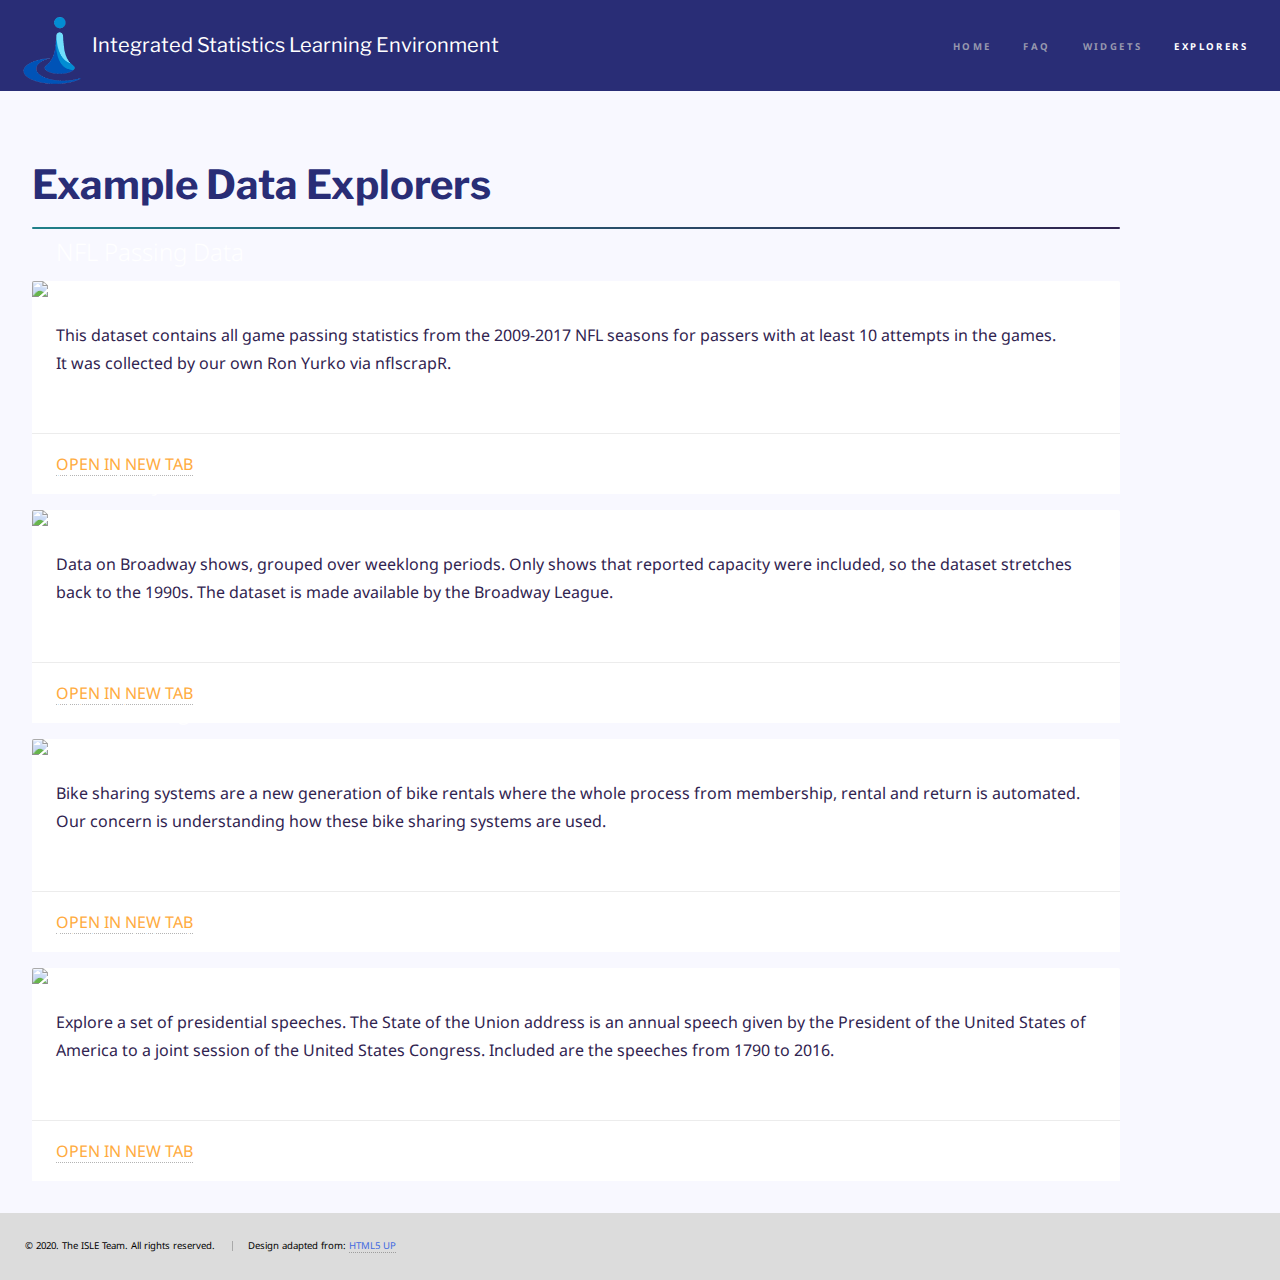
==== commit 6f0bd563: "Update page" ====
--- a/data_explorers.html
+++ b/data_explorers.html
@@ -6,8 +6,7 @@
 		<meta charset="utf-8" />
 		<meta name="viewport" content="width=device-width, initial-scale=1, user-scalable=no" />
 		<link rel="stylesheet" href="https://stackpath.bootstrapcdn.com/bootstrap/4.2.1/css/bootstrap.min.css" integrity="sha384-GJzZqFGwb1QTTN6wy59ffF1BuGJpLSa9DkKMp0DgiMDm4iYMj70gZWKYbI706tWS" crossorigin="anonymous">
-		<link href="https://fonts.googleapis.com/css?family=Open+Sans+Condensed:300" rel="stylesheet">
-		<link href="https://fonts.googleapis.com/css?family=Open+Sans" rel="stylesheet">
+		<link href="https://fonts.googleapis.com/css?family=Libre+Franklin|Noto+Sans&display=swap" rel="stylesheet">
 		<link rel="stylesheet" href="assets/css/main.css" />
 		<link rel="stylesheet" href="assets/css/custom.css" />
 		<noscript><link rel="stylesheet" href="assets/css/noscript.css" /></noscript>
@@ -17,7 +16,7 @@
 		<!-- Header -->
 		<header id="header">
 			<a href="index.html">
-				<img class="subpage-logo" src="images/logo_transparent.png" />
+				<img class="subpage-logo" src="images/isle_icon_transparent.png" />
 			</a>
 			<span class="full-title">
 				<a href="index.html" class="title">Integrated Statistics Learning Environment</a>
--- a/assets/css/main.css
+++ b/assets/css/main.css
@@ -114,7 +114,7 @@
 
 	body, input, select, textarea {
 		color: #312450;
-		font-family: 'Open Sans', sans-serif;
+		font-family: 'Noto Sans', sans-serif;
 		font-size: 16.5pt;
 		font-weight: normal;
 		line-height: 1.75;
@@ -171,8 +171,8 @@
 	}
 
 	h1, h2, h3, h4, h5, h6 {
-		color: #208089;
-		font-family: 'Open Sans Condensed', sans-serif;
+		color: #292d76;
+		font-family: 'Libre Franklin', sans-serif;
 		font-weight: bold;
 		line-height: 1.5;
 		margin: 0 0 0.5em 0;
@@ -184,7 +184,7 @@
 		}
 
 	h1 {
-		font-size: 2.75em;
+		font-size: 2.5em;
 	}
 
 		h1.major {
@@ -1617,15 +1617,14 @@
 	}
 
 		.wrapper > .inner {
-			padding: 5em 5em 3em 5em ;
+			padding: 2em 12em 1em 2em;
 			max-width: 100%;
-			width: 75em;
 		}
 
 			@media screen and (max-width: 1680px) {
 
 				.wrapper > .inner {
-					padding: 4em 4em 2em 4em ;
+					padding: 4em 10em 1em 2em;
 				}
 
 			}
@@ -1641,7 +1640,7 @@
 			@media screen and (max-width: 736px) {
 
 				.wrapper > .inner {
-					padding: 3em 2em 1em 2em ;
+					padding: 3em 8em 1em 2em;
 				}
 
 			}
@@ -1651,7 +1650,7 @@
 		}
 
 		.wrapper.style1 {
-			background-color: #5e42a6;
+			background-color: rgba(255, 255, 255, 0.8);
 		}
 
 		.wrapper.style1-alt {
@@ -1774,7 +1773,7 @@
 		display: -webkit-flex;
 		display: -ms-flex;
 		display: flex;
-		background-color: #bb0000;
+		background-color: #292d76;
 		cursor: default;
 		padding: 1.75em 2em;
 	}
@@ -1785,7 +1784,7 @@
 			display: block;
 			padding-left: 60px;
 			font-size: 1.25em;
-			font-family: Open Sans;
+			font-family: Libre Franklin;
 		}
 
 		#header .short-title { 
@@ -1934,7 +1933,7 @@
 
 	#sidebar {
 		padding: 2.5em 2.5em 0.5em 2.5em ;
-		background: #bb0000;
+		background: #292d76;
 		cursor: default;
 		height: 100vh;
 		left: 0;
--- a/assets/css/custom.css
+++ b/assets/css/custom.css
@@ -1,28 +1,32 @@
 .logo {
-	left: -8px;
-	top: 0px;
-	width: 200px;
-	height: 200px;
-	position: fixed;
+	position: absolute;
+	top: 40px;
+	right: 40px;
+	width: 120px;
+	height: 120px;
 	z-index: 10001;
-	filter: saturate(0.7);
-	opacity: 0.9;
+}
+
+.university-logo {
+	position: absolute;
+	bottom: 40px;
+	right: 40px;
 }
 
 .exit-button {
 	position: fixed;
-	right: calc(50% - 30px);
+	right: 5px;
 	top: 5px;
-	width: 60px;
-	height: 60px;
-	border-radius: 30px;
-	line-height: 60px;
+	width: 40px;
+	height: 40px;
+	border-radius: 20px;
+	line-height: 40px;
 	opacity: 0.3;
 	background: white;
 	color: black;
 	transition: all 1s;
 	z-index: 10002;
-	font-size: 60px;
+	font-size: 40px;
 	cursor: pointer;
 	text-align: center;
 }
@@ -33,27 +37,19 @@
 
 @media screen and (max-width: 1280px) {
 	.logo {
-		left: 0px;
-		top: -5px;
 		width: 64px;
 		height: 64px;
-		position: fixed;
-		z-index: 10001;
-		filter: saturate(0.4);
+	}
+
+	.university-logo {
+		position: initial;
 	}
 }
 
 @media screen and (max-width: 736px) {
 	.logo {
-		position: absolute;
-		left: 80%;
-		top: 5px;
 		width: 80px;
 		height: 80px;
-		mix-blend-mode: multiply;
-		background: #bb0000;
-		border-radius: 20px;
-		filter: saturate(1);
 	}
 }
 
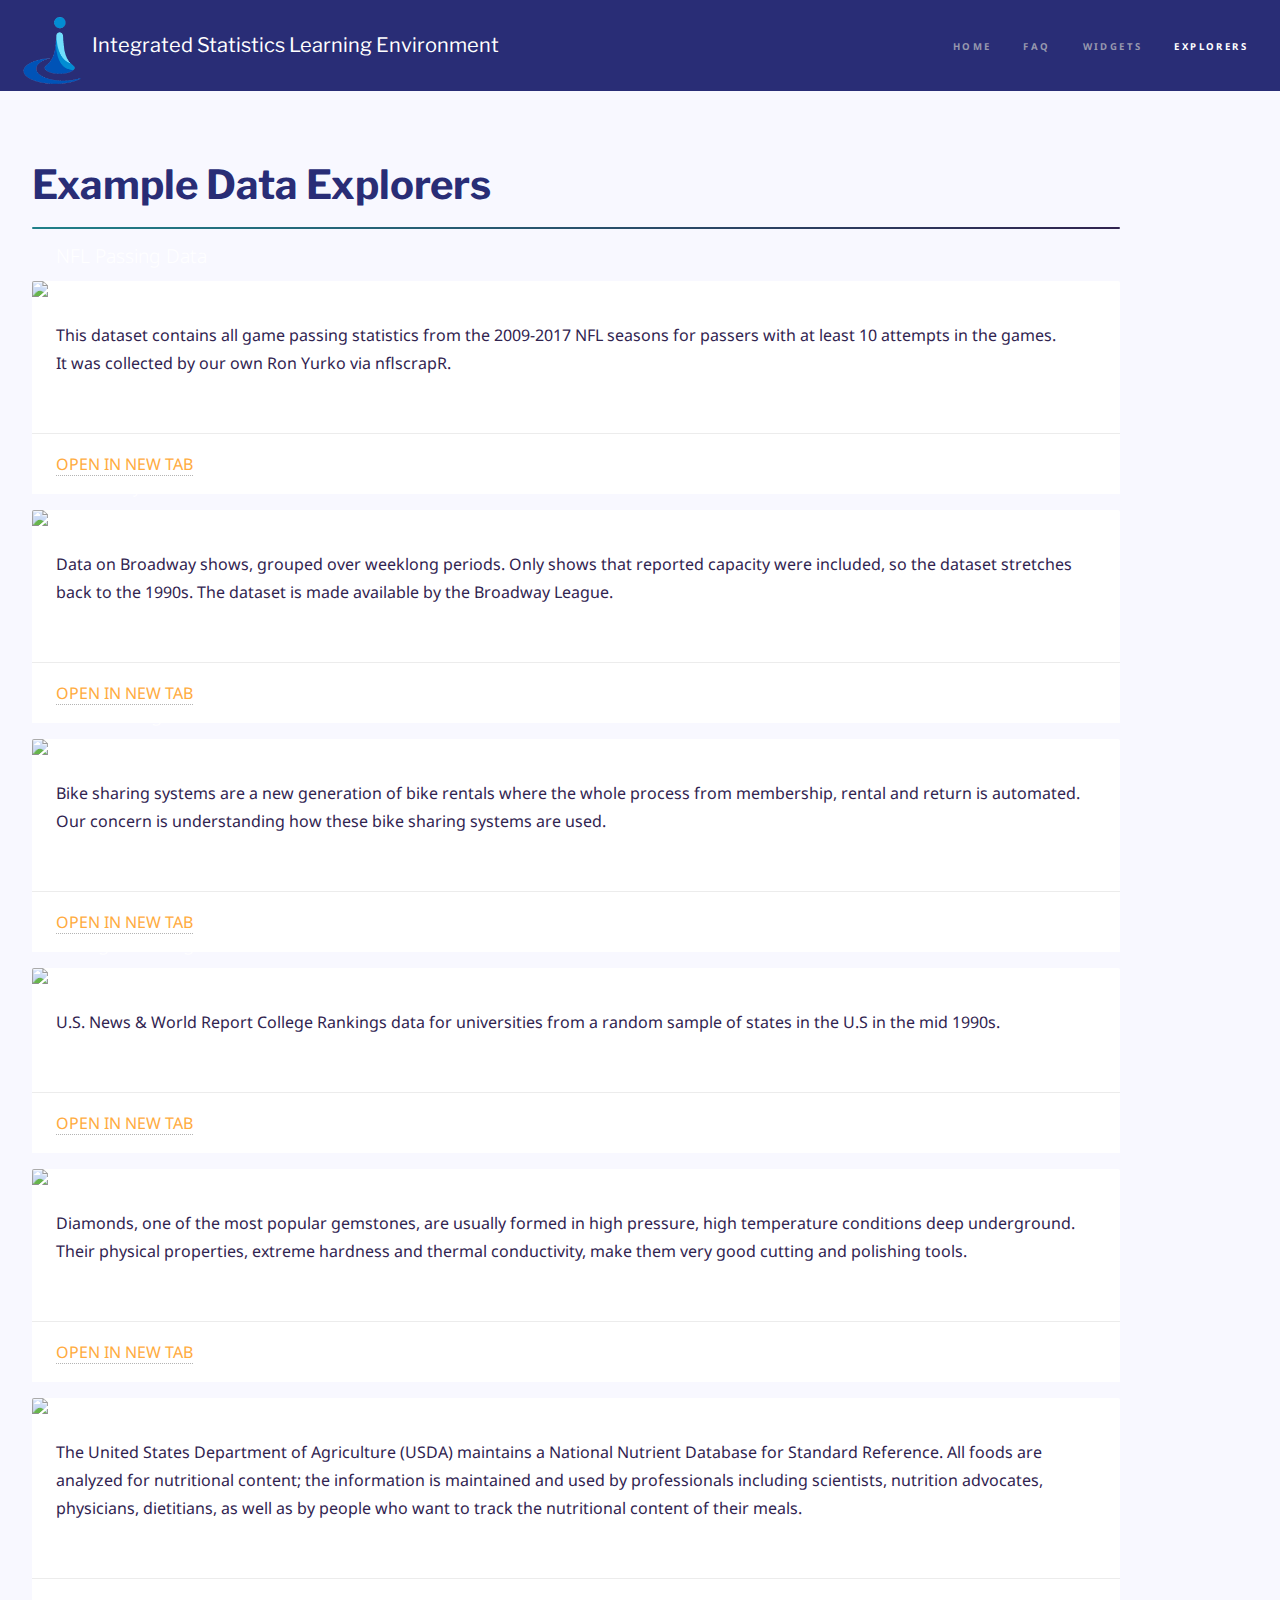
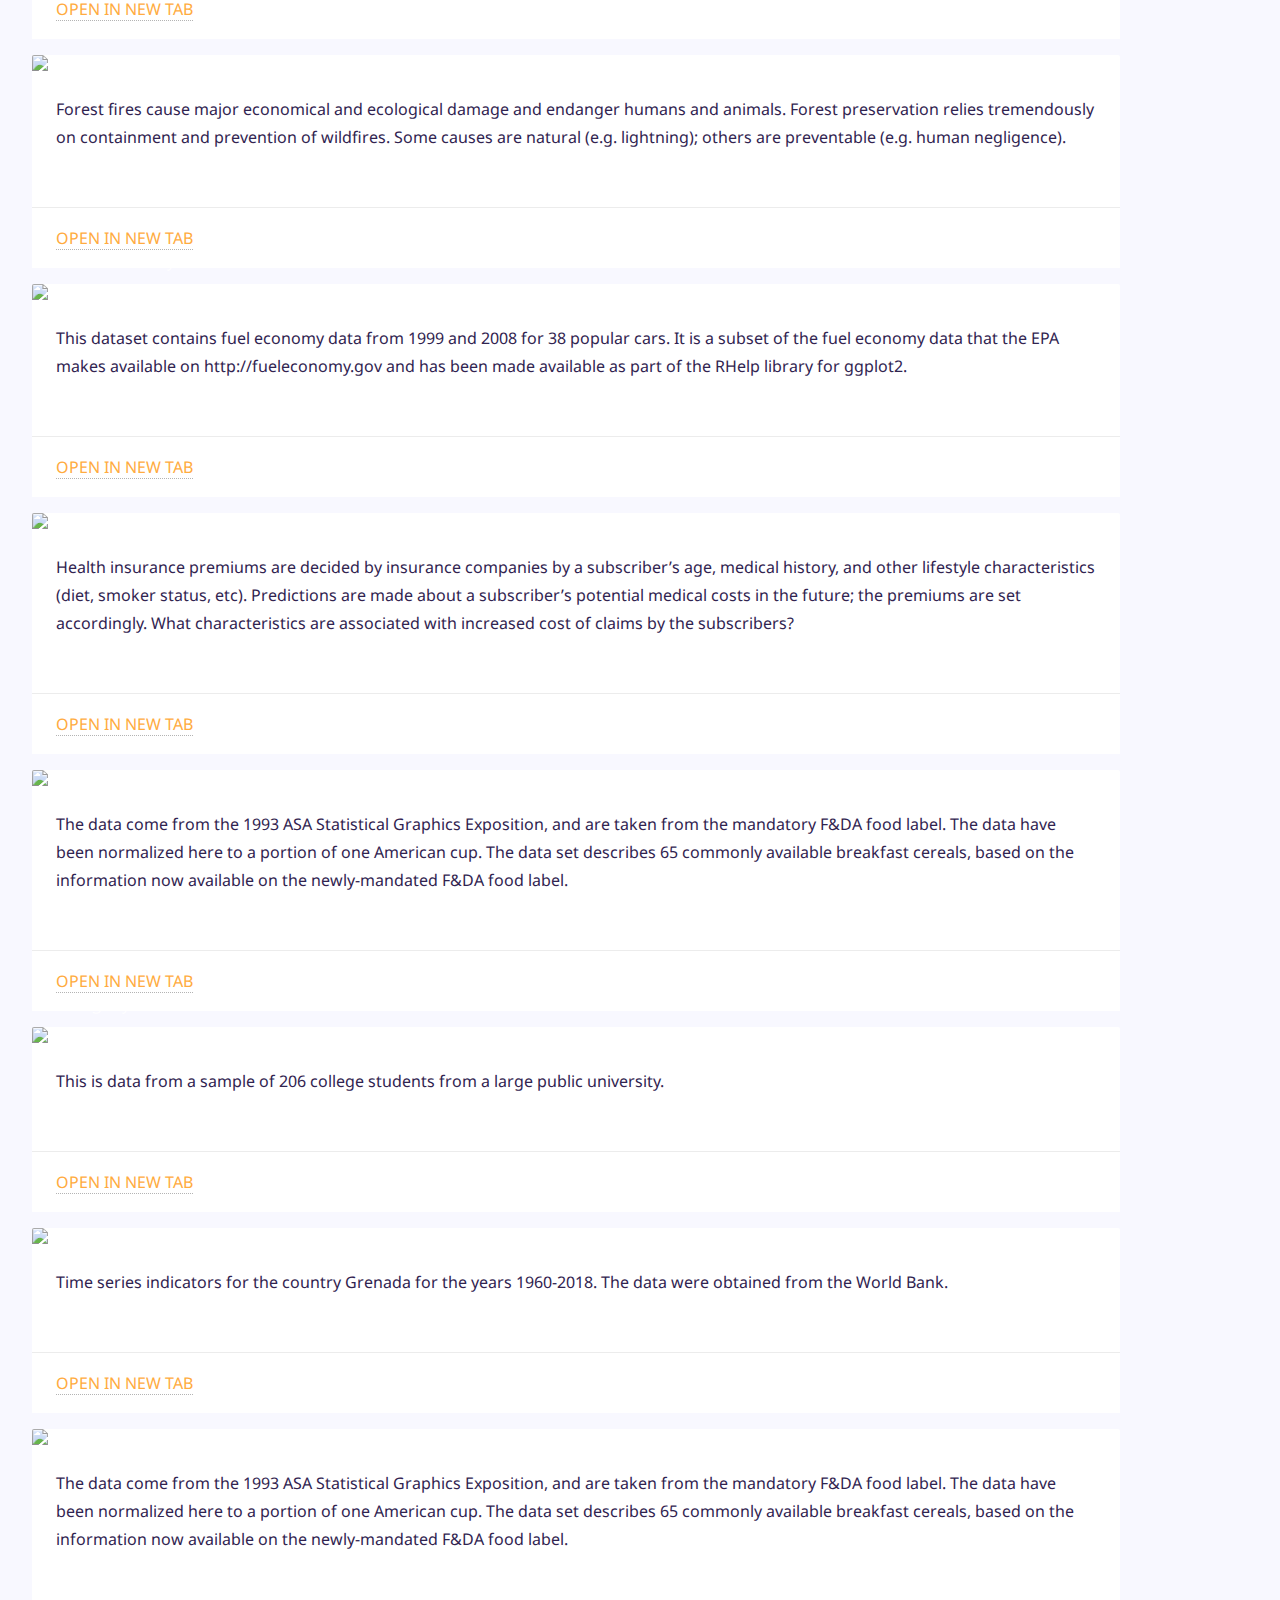
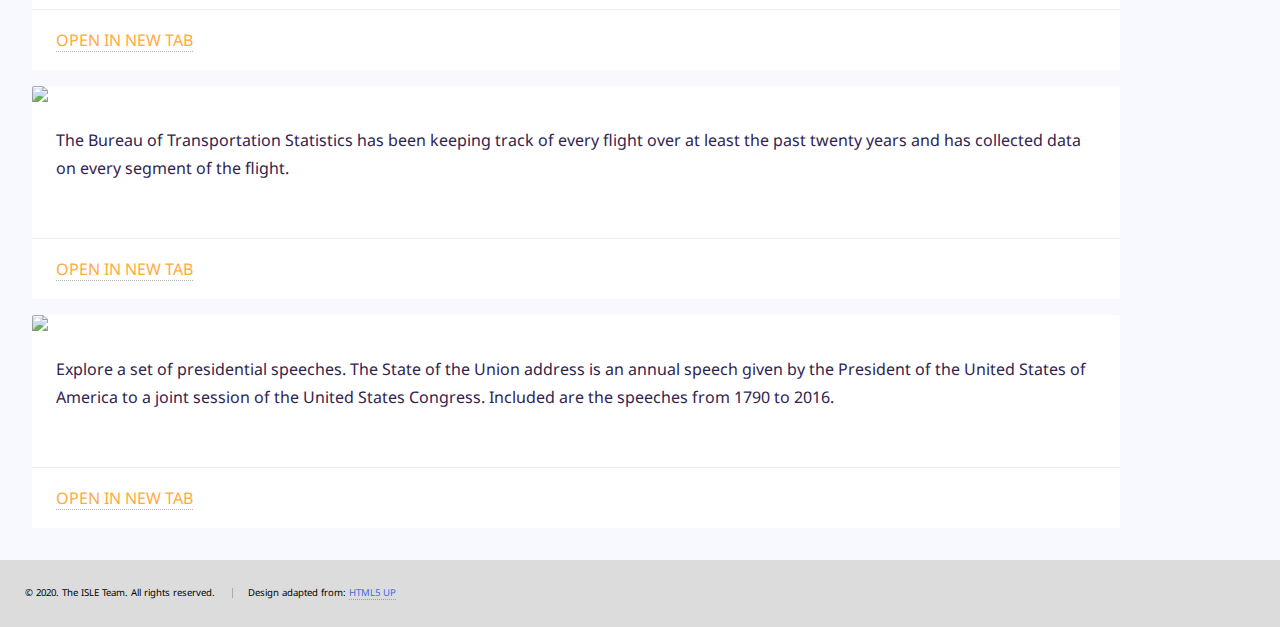
==== commit a9713ed9: "Add data explorer links" ====
--- a/data_explorers.html
+++ b/data_explorers.html
@@ -40,7 +40,7 @@
 			<section id="main" class="wrapper">
 				<div class="inner">
 					<h1 class="major">Example Data Explorers</h1>
-					<div class="containert">
+					<div>
 						<div class="row">
 							<div class="col-md">
 								<div class="card">
@@ -73,7 +73,6 @@
 									</div>
 								</div>
 							</div>
-							<div class="w-100"></div>
 							<div class="col-md">
 								<div class="card">
 									<div class="card-image">
@@ -85,6 +84,167 @@
 									</div>
 									<div class="card-action">
 										<a target="_blank" href="https://isle.stat.cmu.edu/data-explorers/bikes">Open in new tab</a>
+									</div>
+								</div>
+							</div>
+							<div class="w-100"></div>
+							<div class="col-md">
+								<div class="card">
+									<div class="card-image">
+										<img src="images/Collegerankings - Photo by Element5 Digital on Unsplash.jpg">
+										<span class="card-title">College Rankings</span>
+									</div>
+									<div class="card-content">
+										<p>U.S. News & World Report College Rankings data for universities from a random sample of states in the U.S in the mid 1990s.</p>
+									</div>
+									<div class="card-action">
+										<a target="_blank" href="https://isle.stat.cmu.edu/data-explorers/collegerankings">Open in new tab</a>
+									</div>
+								</div>
+							</div>
+							<div class="col-md">
+								<div class="card">
+									<div class="card-image">
+										<img src="images/Diamonds - Photo by Sina Katirachi on Unsplash.jpg">
+										<span class="card-title">Diamonds</span>
+									</div>
+									<div class="card-content">
+										<p>Diamonds, one of the most popular gemstones, are usually formed in high pressure, high temperature conditions deep underground. Their physical properties, extreme hardness and thermal conductivity, make them very good cutting and polishing tools.</p>
+									</div>
+									<div class="card-action">
+										<a target="_blank" href="https://isle.stat.cmu.edu/data-explorers/diamonds">Open in new tab</a>
+									</div>
+								</div>
+							</div>
+							<div class="col-md">
+								<div class="card">
+									<div class="card-image">
+										<img src="images/Food - Photo by Dan Gold on Unsplash.jpg">
+										<span class="card-title">Foods</span>
+									</div>
+									<div class="card-content">
+										<p>The United States Department of Agriculture (USDA) maintains a National Nutrient Database for Standard Reference. All foods are analyzed for nutritional content; the information is maintained and used by professionals including scientists, nutrition advocates, physicians, dietitians, as well as by people who want to track the nutritional content of their meals.</p>
+									</div>
+									<div class="card-action">
+										<a target="_blank" href="https://isle.stat.cmu.edu/data-explorers/foods">Open in new tab</a>
+									</div>
+								</div>
+							</div>
+							<div class="w-100"></div>
+							<div class="col-md">
+								<div class="card">
+									<div class="card-image">
+										<img src="images/Forestfires - Photo by Matt Howard on Unsplash.jpg">
+										<span class="card-title">Forest Fires</span>
+									</div>
+									<div class="card-content">
+										<p>Forest fires cause major economical and ecological damage and endanger humans and animals. Forest preservation relies tremendously on containment and prevention of wildfires. Some causes are natural (e.g. lightning); others are preventable (e.g. human negligence).</p>
+									</div>
+									<div class="card-action">
+										<a target="_blank" href="https://isle.stat.cmu.edu/data-explorers/forestfires">Open in new tab</a>
+									</div>
+								</div>
+							</div>
+							<div class="col-md">
+								<div class="card">
+									<div class="card-image">
+										<img src="images/Fueleconomy - Photo by Patrick Hendry on Unsplash.jpg">
+										<span class="card-title">Fuel Economy</span>
+									</div>
+									<div class="card-content">
+										<p>This dataset contains fuel economy data from 1999 and 2008 for 38 popular cars. It is a subset of the fuel economy data that the EPA makes available on http://fueleconomy.gov and has been made available as part of the
+										RHelp library for ggplot2.</p>
+									</div>
+									<div class="card-action">
+										<a target="_blank" href="https://isle.stat.cmu.edu/data-explorers/fueleconomy">Open in new tab</a>
+									</div>
+								</div>
+							</div>
+							<div class="col-md">
+								<div class="card">
+									<div class="card-image">
+										<img src="images/Heartdisease - Photo by Robina Weermeijer on Unsplash.jpg">
+										<span class="card-title">Heart Disease</span>
+									</div>
+									<div class="card-content">
+										<p>Health insurance premiums are decided by insurance companies by a subscriber’s age, medical history, and other lifestyle characteristics (diet, smoker status, etc). Predictions are made about a subscriber’s potential medical costs in the future; the premiums are set accordingly. What characteristics are associated with increased cost of claims by the subscribers?</p>
+									</div>
+									<div class="card-action">
+										<a target="_blank" href="https://isle.stat.cmu.edu/data-explorers/heartdisease">Open in new tab</a>
+									</div>
+								</div>
+							</div>
+							<div class="w-100"></div>
+							<div class="col-md">
+								<div class="card">
+									<div class="card-image">
+										<img src="images/Infection - Photo by CDC on Unsplash.jpg">
+										<span class="card-title">Infection</span>
+									</div>
+									<div class="card-content">
+										<p>The data come from the 1993 ASA Statistical Graphics Exposition, and are taken from the mandatory F&DA food label. The data have been normalized here to a portion of one American cup.
+										The data set describes 65 commonly available breakfast cereals, based on the information now available on the newly-mandated F&DA food label.</p>
+									</div>
+									<div class="card-action">
+										<a target="_blank" href="https://isle.stat.cmu.edu/data-explorers/infection">Open in new tab</a>
+									</div>
+								</div>
+							</div>
+							<div class="col-md">
+								<div class="card">
+									<div class="card-image">
+										<img src="images/Integrity - Photo by Will O on Unsplash.jpg">
+										<span class="card-title">Integrity</span>
+									</div>
+									<div class="card-content">
+										<p>This is data from a sample of 206 college students from a large public university.</p>
+									</div>
+									<div class="card-action">
+										<a target="_blank" href="https://isle.stat.cmu.edu/data-explorers/integrity">Open in new tab</a>
+									</div>
+								</div>
+							</div>
+							<div class="col-md">
+								<div class="card">
+									<div class="card-image">
+										<img src="images/Grenada - Photo by Priscilla Du Preez on Unsplash.jpg">
+										<span class="card-title">Grenada</span>
+									</div>
+									<div class="card-content">
+										<p>Time series indicators for the country Grenada for the years 1960-2018. The data were obtained from the World Bank.</p>
+									</div>
+									<div class="card-action">
+										<a target="_blank" href="https://isle.stat.cmu.edu/data-explorers/grenada">Open in new tab</a>
+									</div>
+								</div>
+							</div>
+							<div class="w-100"></div>
+							<div class="col-md">
+								<div class="card">
+									<div class="card-image">
+										<img src="images/Cereal - Photo by John Matychuk on Unsplash.jpg">
+										<span class="card-title">Cereal</span>
+									</div>
+									<div class="card-content">
+										<p>The data come from the 1993 ASA Statistical Graphics Exposition, and are taken from the mandatory F&DA food label. The data have been normalized here to a portion of one American cup.
+										The data set describes 65 commonly available breakfast cereals, based on the information now available on the newly-mandated F&DA food label.</p>
+									</div>
+									<div class="card-action">
+										<a target="_blank" href="https://isle.stat.cmu.edu/data-explorers/cereal">Open in new tab</a>
+									</div>
+								</div>
+							</div>
+							<div class="col-md">
+								<div class="card">
+									<div class="card-image">
+										<img src="images/Airlines - Photo by Ethan McArthur on Unsplash.jpg">
+										<span class="card-title">Airlines</span>
+									</div>
+									<div class="card-content">
+										<p>The Bureau of Transportation Statistics has been keeping track of every flight over at least the past twenty years and has collected data on every segment of the flight.</p>
+									</div>
+									<div class="card-action">
+										<a target="_blank" href="https://isle.stat.cmu.edu/data-explorers/airlines">Open in new tab</a>
 									</div>
 								</div>
 							</div>
--- a/assets/css/custom.css
+++ b/assets/css/custom.css
@@ -1,16 +1,36 @@
 .logo {
 	position: absolute;
-	top: 40px;
-	right: 40px;
-	width: 120px;
-	height: 120px;
+	top: 30px;
+	right: 20px;
+	width: 180px;
+	height: 180px;
 	z-index: 10001;
 }
 
 .university-logo {
 	position: absolute;
-	bottom: 40px;
-	right: 40px;
+	bottom: 3em;
+	width: 350px;
+	height: auto;
+	padding: 1em 2em 1em 2em;
+	background: rgba(215,234,251,0.8);
+	animation-duration: 2s;
+	animation-timing-function: ease-out;
+	animation-name: slidein;
+	animation-fill-mode: forwards;
+	opacity: 0;
+}
+
+@keyframes slidein {
+	from {
+		right: -300px;
+		opacity: 0.8;
+	}
+
+	to {
+		right: 0px;
+		opacity: 1;
+	}
 }
 
 .exit-button {
@@ -35,14 +55,16 @@
 	opacity: 0.8;
 }
 
-@media screen and (max-width: 1280px) {
+@media screen and (max-width: 1400px) {
 	.logo {
-		width: 64px;
-		height: 64px;
+		width: 140px;
+		height: 140px;
 	}
 
 	.university-logo {
-		position: initial;
+		width: 280px;
+		height: auto;
+		bottom: 1.5em;
 	}
 }
 
@@ -51,19 +73,31 @@
 		width: 80px;
 		height: 80px;
 	}
+
+	.university-logo {
+		bottom: 0;
+	}
+
+	ul.actions {
+		display: inline-block;
+	}
+
+		ul.actions li {
+			padding: 0.3em;
+		}
 }
 
 @media screen and (max-height: 600px) and (min-width: 1280px) {
 	.logo {
-		width: 140px;
-		height: 140px;
+		width: 120px;
+		height: 120px;
 	}
 }
 
 @media screen and (max-height: 500px) and (min-width: 1280px) {
 	.logo {
-		width: 64px;
-		height: 64px;
+		width: 80px;
+		height: 80px;
 	}
 }
 
@@ -73,6 +107,16 @@
 	left: 10px;
 	width: 80px;
 	height: 80px;
+}
+
+@media screen and (max-width: 420px) {
+	.subpage-logo {
+		position: absolute;
+		left: initial;
+		right: 15px;
+		width: 45px;
+		height: 45px;
+	}
 }
 
 .isle-video {
@@ -133,7 +177,7 @@
 }
 
 .card .card-title {
-	font-size: 24px;
+	font-size: 1.5vw;
 	font-weight: 300;
 }
 
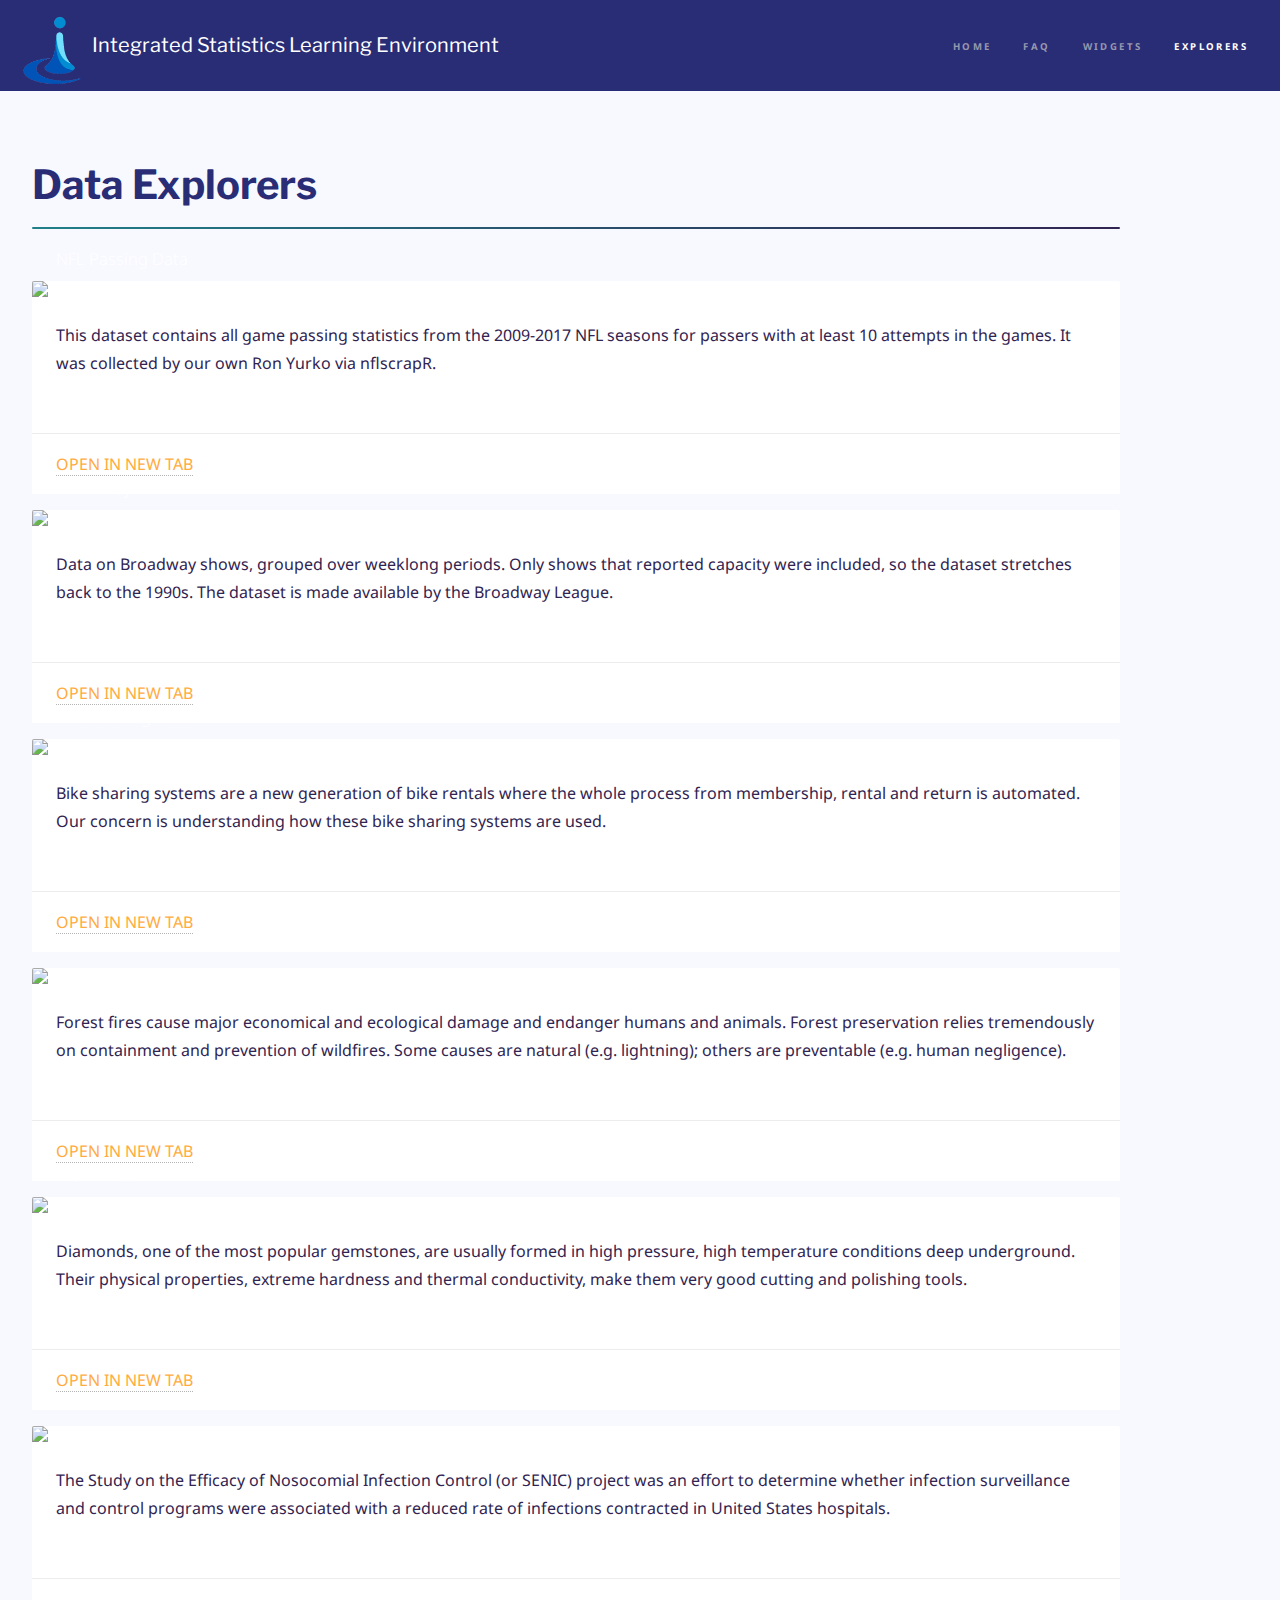
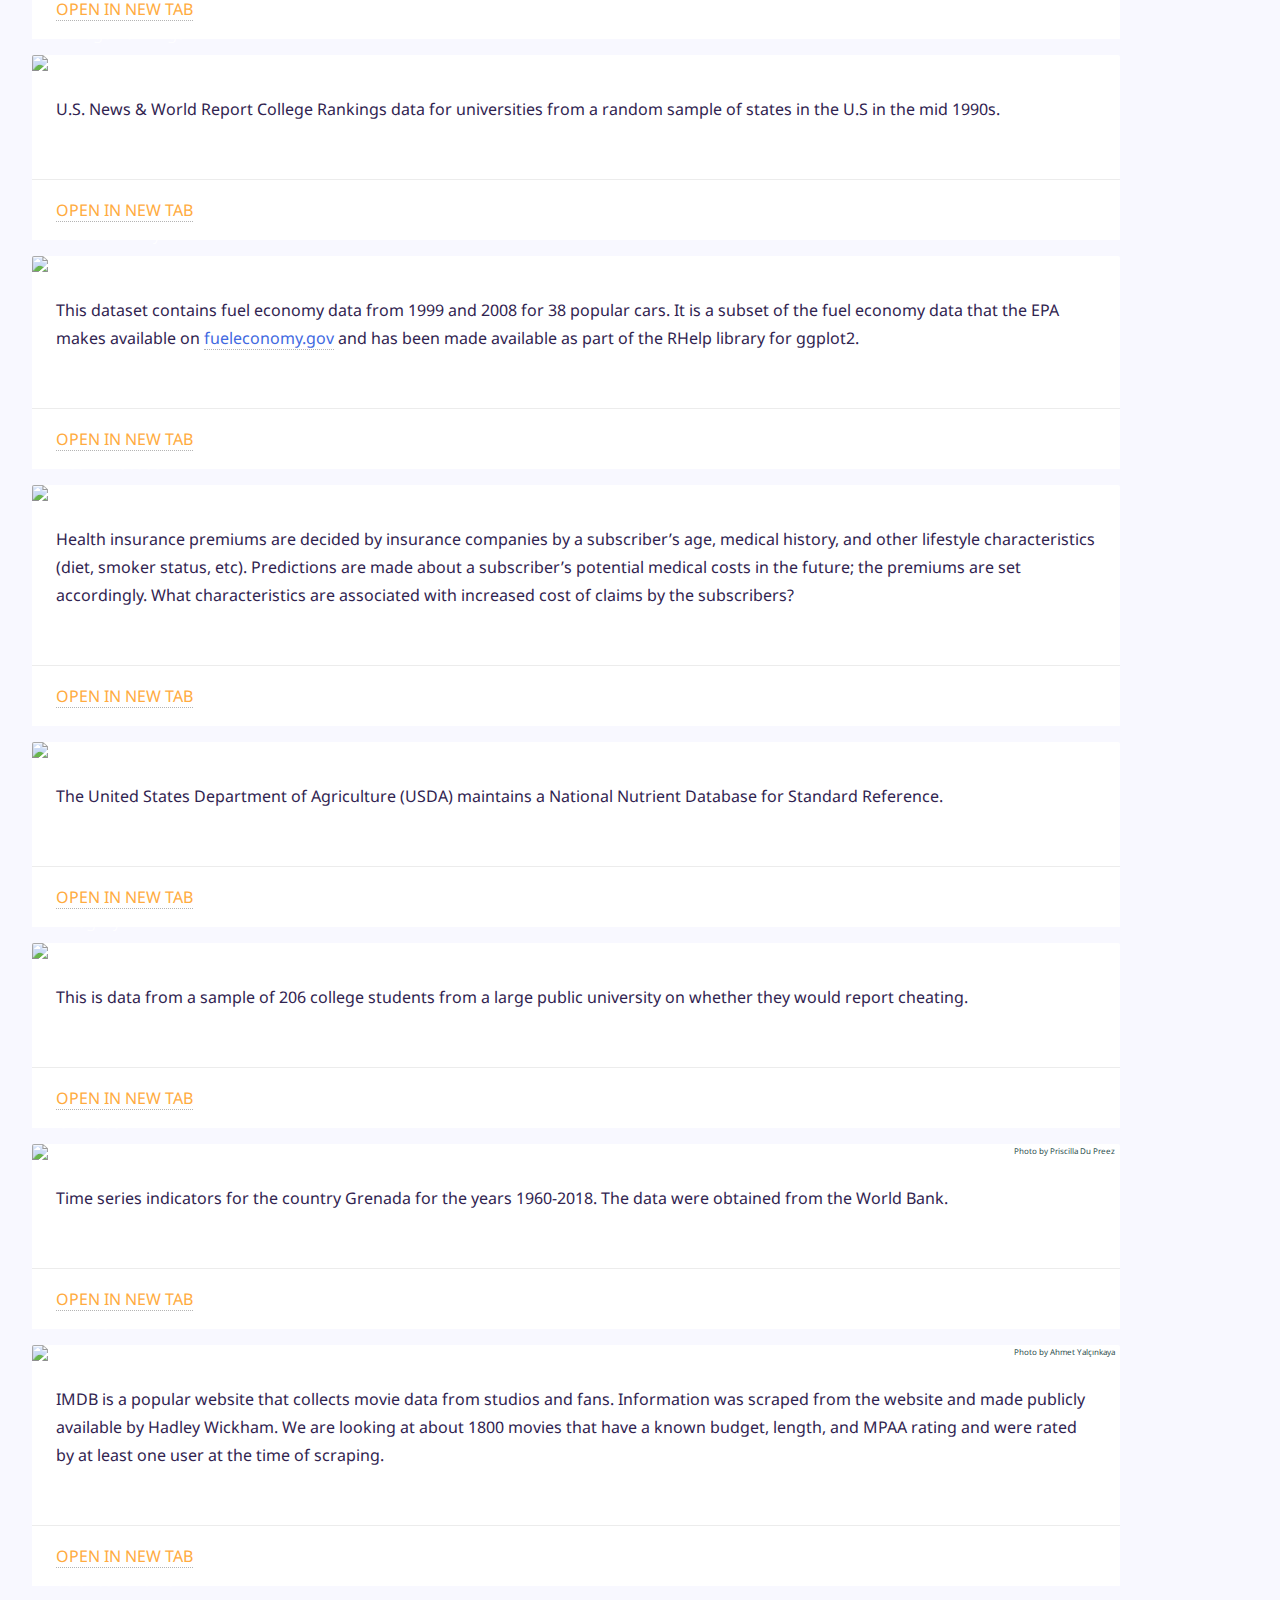
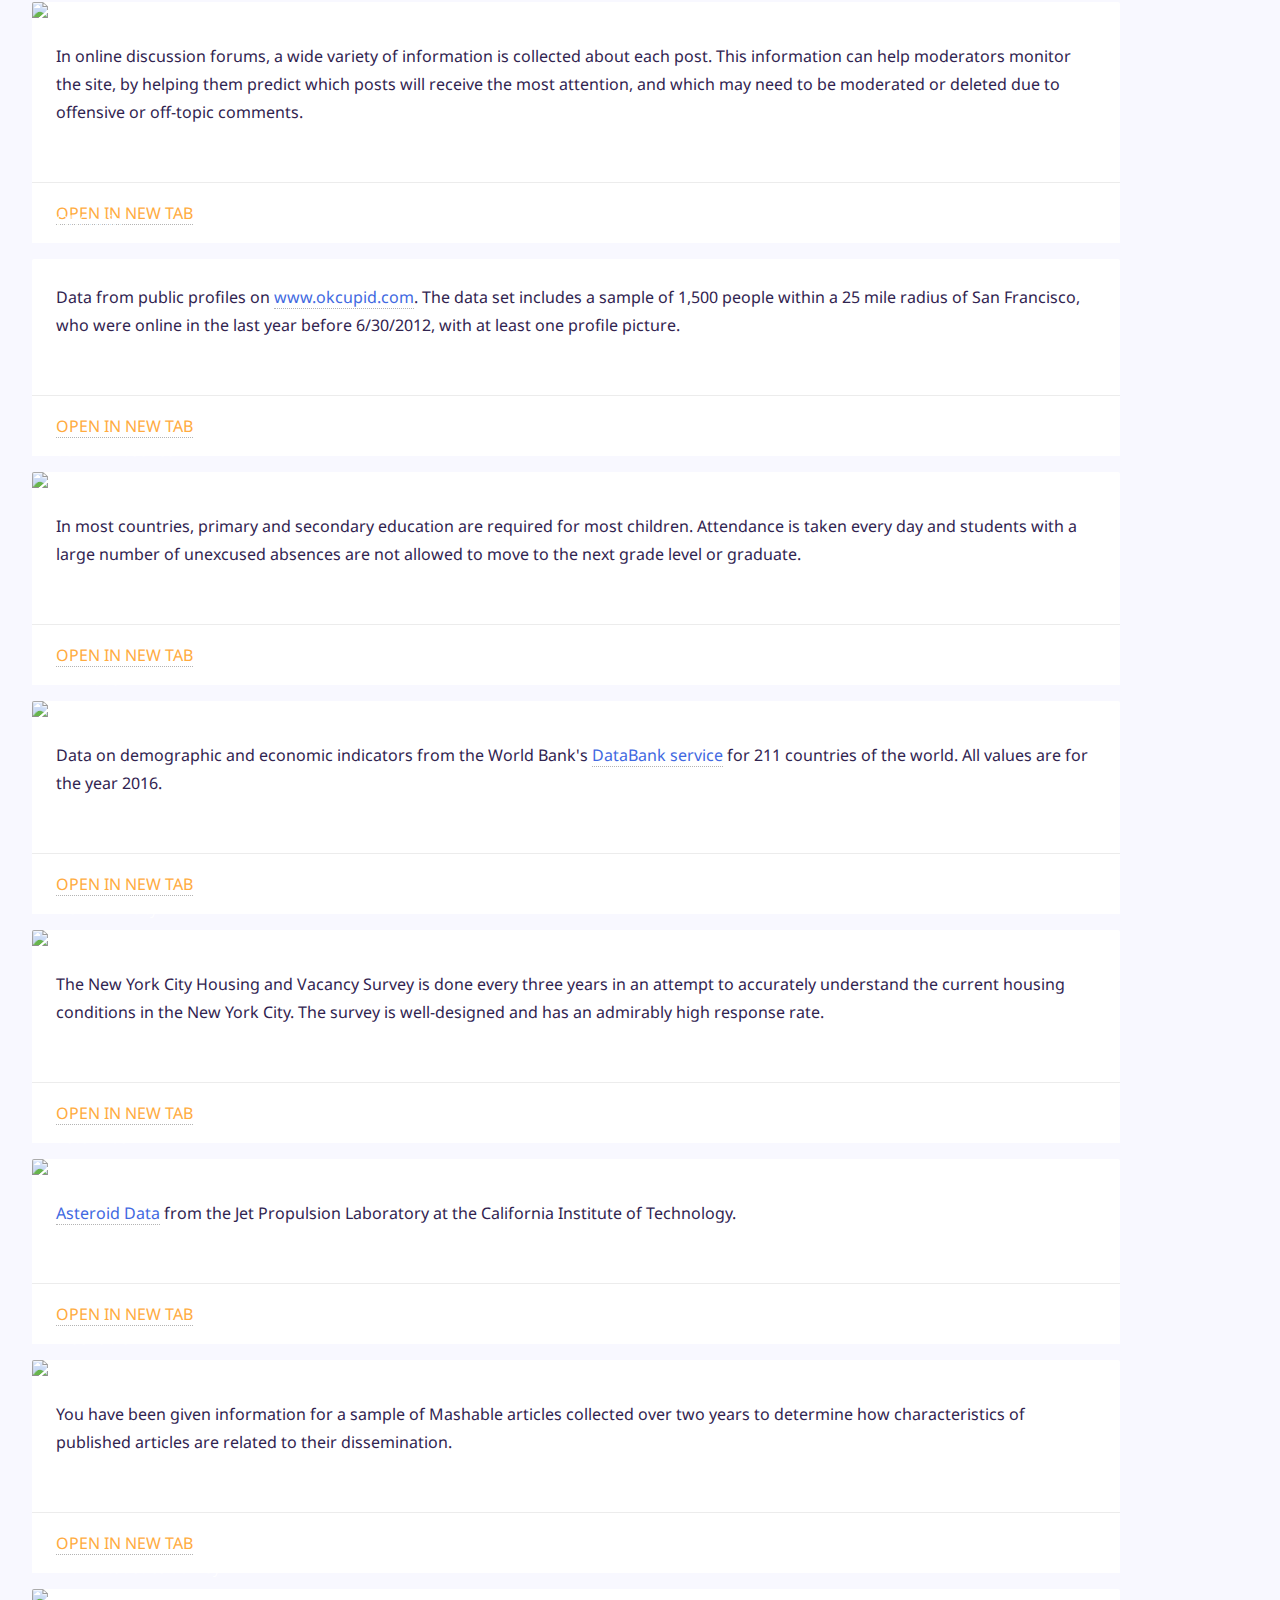
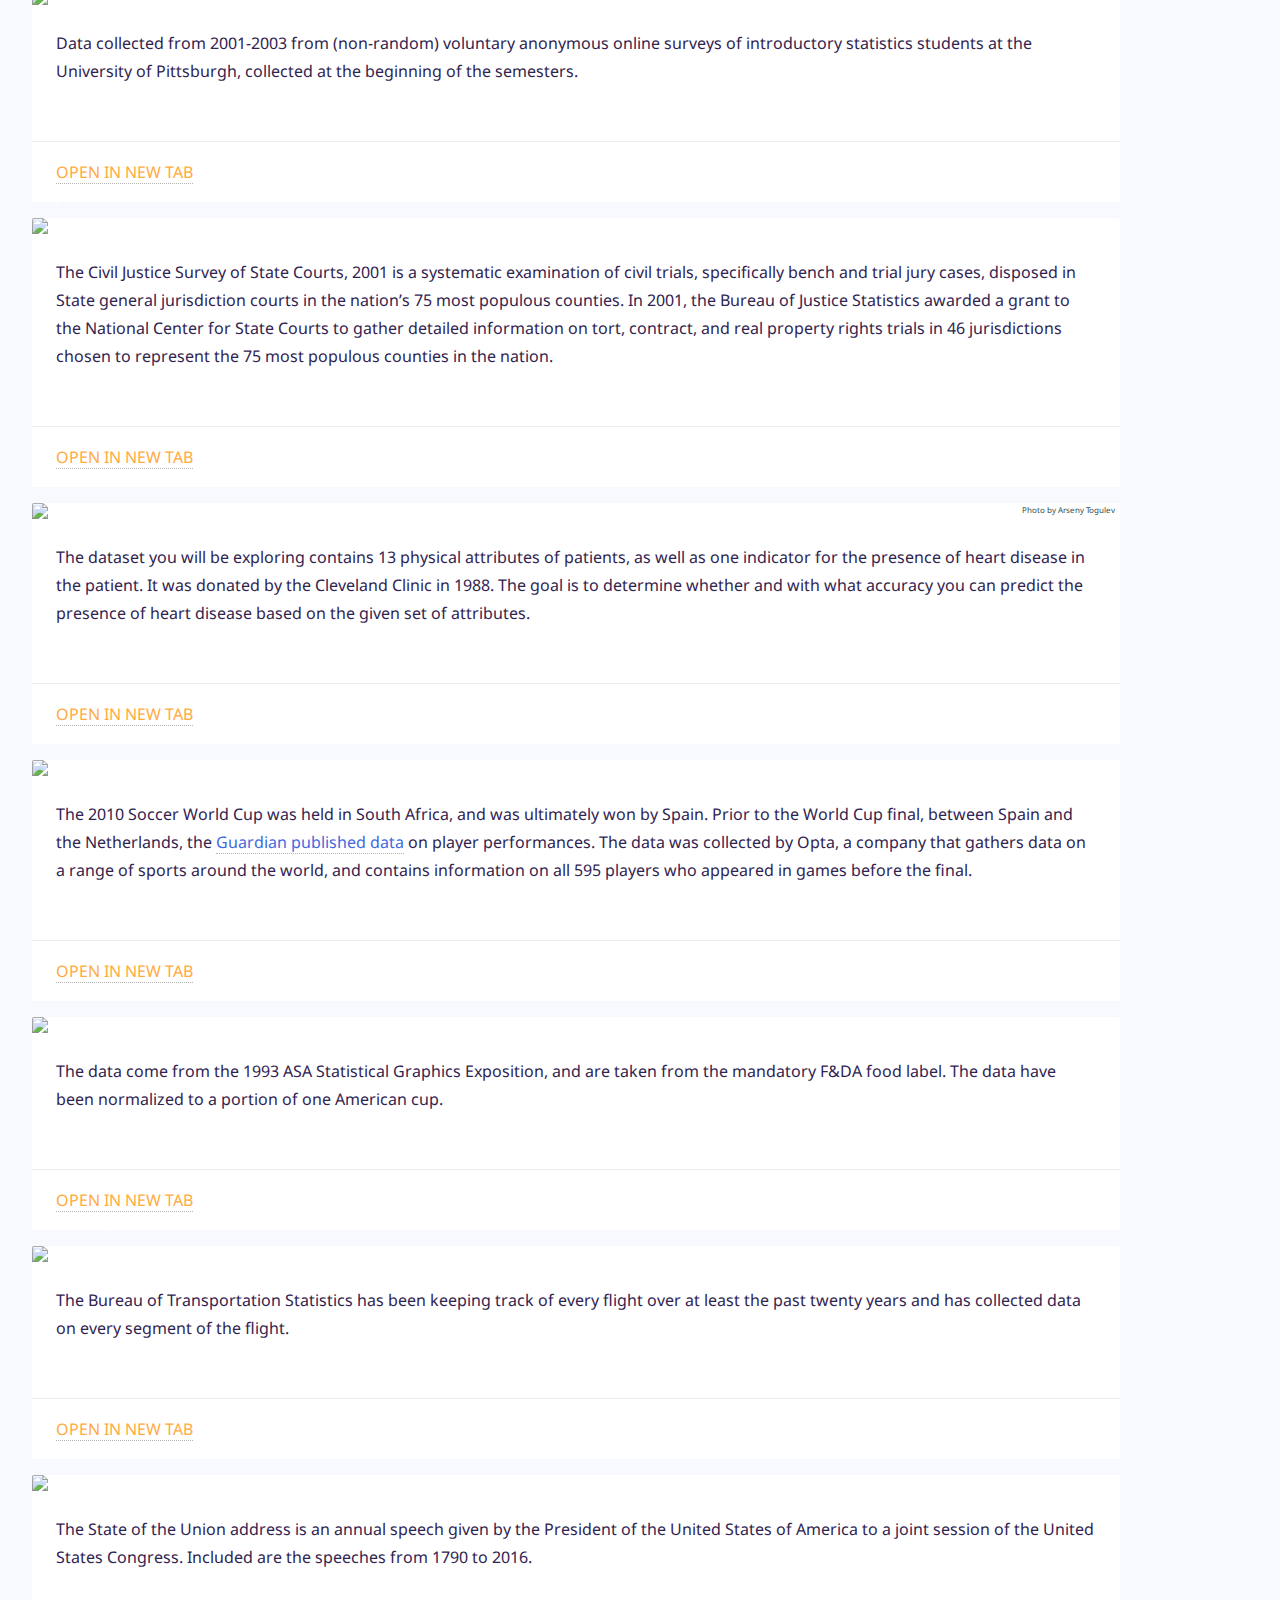
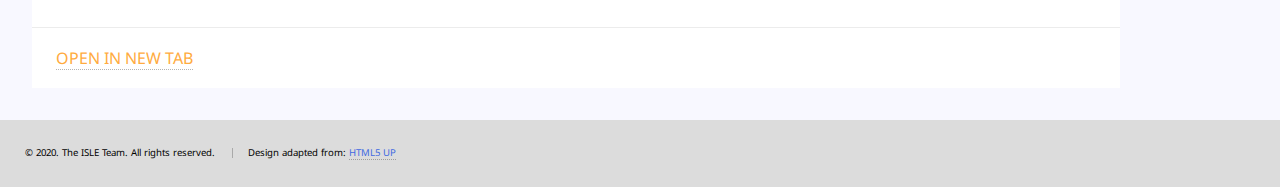
==== commit 081be7ca: "Change font size and fix copy-paste errors" ====
--- a/data_explorers.html
+++ b/data_explorers.html
@@ -39,7 +39,7 @@
 			<!-- Main -->
 			<section id="main" class="wrapper">
 				<div class="inner">
-					<h1 class="major">Example Data Explorers</h1>
+					<h1 class="major">Data Explorers</h1>
 					<div>
 						<div class="row">
 							<div class="col-md">
@@ -50,7 +50,6 @@
 									</div>
 									<div class="card-content">
 										<p>This dataset contains all game passing statistics from the 2009-2017 NFL seasons for passers with at least 10 attempts in the games.
-										<br />
 										It was collected by our own Ron Yurko via nflscrapR.</p>
 									</div>
 									<div class="card-action">
@@ -91,57 +90,66 @@
 							<div class="col-md">
 								<div class="card">
 									<div class="card-image">
+										<img src="images/Forestfires - Photo by Matt Howard on Unsplash.jpg">
+										<span class="card-title">Forest Fires</span>
+										<span class="card-image-attribution" >
+											Photo by Matt Howard 
+										</span>
+									</div>
+									<div class="card-content">
+										<p>Forest fires cause major economical and ecological damage and endanger humans and animals. Forest preservation relies tremendously on containment and prevention of wildfires. Some causes are natural (e.g. lightning); others are preventable (e.g. human negligence).</p>
+									</div>
+									<div class="card-action">
+										<a target="_blank" href="https://isle.stat.cmu.edu/data-explorers/forestfires">Open in new tab</a>
+									</div>
+								</div>
+							</div>
+							<div class="col-md">
+								<div class="card">
+									<div class="card-image">
+										<img src="images/Diamonds - Photo by Sina Katirachi on Unsplash.jpg">
+										<span class="card-title">Diamonds</span>
+										<span class="card-image-attribution" >
+											Photo by Sina Katirachi
+										</span>
+									</div>
+									<div class="card-content">
+										<p>Diamonds, one of the most popular gemstones, are usually formed in high pressure, high temperature conditions deep underground. Their physical properties, extreme hardness and thermal conductivity, make them very good cutting and polishing tools.</p>
+									</div>
+									<div class="card-action">
+										<a target="_blank" href="https://isle.stat.cmu.edu/data-explorers/diamonds">Open in new tab</a>
+									</div>
+								</div>
+							</div>
+							<div class="col-md">
+								<div class="card">
+									<div class="card-image">
+										<img src="images/Infection - Photo by CDC on Unsplash.jpg">
+										<span class="card-title">Infection</span>
+									</div>
+									<div class="card-content">
+										<p>The Study on the Efficacy of Nosocomial Infection Control (or SENIC) project was an effort to determine whether infection surveillance and control programs were associated with a reduced rate of infections contracted in United States hospitals.</p>
+									</div>
+									<div class="card-action">
+										<a target="_blank" href="https://isle.stat.cmu.edu/data-explorers/infection">Open in new tab</a>
+									</div>
+								</div>
+							</div>
+							<div class="w-100"></div>
+							<div class="col-md">
+								<div class="card">
+									<div class="card-image">
 										<img src="images/Collegerankings - Photo by Element5 Digital on Unsplash.jpg">
 										<span class="card-title">College Rankings</span>
+										<span class="card-image-attribution" >
+											Photo by Element5 Digital
+										</span>
 									</div>
 									<div class="card-content">
 										<p>U.S. News & World Report College Rankings data for universities from a random sample of states in the U.S in the mid 1990s.</p>
 									</div>
 									<div class="card-action">
 										<a target="_blank" href="https://isle.stat.cmu.edu/data-explorers/collegerankings">Open in new tab</a>
-									</div>
-								</div>
-							</div>
-							<div class="col-md">
-								<div class="card">
-									<div class="card-image">
-										<img src="images/Diamonds - Photo by Sina Katirachi on Unsplash.jpg">
-										<span class="card-title">Diamonds</span>
-									</div>
-									<div class="card-content">
-										<p>Diamonds, one of the most popular gemstones, are usually formed in high pressure, high temperature conditions deep underground. Their physical properties, extreme hardness and thermal conductivity, make them very good cutting and polishing tools.</p>
-									</div>
-									<div class="card-action">
-										<a target="_blank" href="https://isle.stat.cmu.edu/data-explorers/diamonds">Open in new tab</a>
-									</div>
-								</div>
-							</div>
-							<div class="col-md">
-								<div class="card">
-									<div class="card-image">
-										<img src="images/Food - Photo by Dan Gold on Unsplash.jpg">
-										<span class="card-title">Foods</span>
-									</div>
-									<div class="card-content">
-										<p>The United States Department of Agriculture (USDA) maintains a National Nutrient Database for Standard Reference. All foods are analyzed for nutritional content; the information is maintained and used by professionals including scientists, nutrition advocates, physicians, dietitians, as well as by people who want to track the nutritional content of their meals.</p>
-									</div>
-									<div class="card-action">
-										<a target="_blank" href="https://isle.stat.cmu.edu/data-explorers/foods">Open in new tab</a>
-									</div>
-								</div>
-							</div>
-							<div class="w-100"></div>
-							<div class="col-md">
-								<div class="card">
-									<div class="card-image">
-										<img src="images/Forestfires - Photo by Matt Howard on Unsplash.jpg">
-										<span class="card-title">Forest Fires</span>
-									</div>
-									<div class="card-content">
-										<p>Forest fires cause major economical and ecological damage and endanger humans and animals. Forest preservation relies tremendously on containment and prevention of wildfires. Some causes are natural (e.g. lightning); others are preventable (e.g. human negligence).</p>
-									</div>
-									<div class="card-action">
-										<a target="_blank" href="https://isle.stat.cmu.edu/data-explorers/forestfires">Open in new tab</a>
 									</div>
 								</div>
 							</div>
@@ -150,10 +158,12 @@
 									<div class="card-image">
 										<img src="images/Fueleconomy - Photo by Patrick Hendry on Unsplash.jpg">
 										<span class="card-title">Fuel Economy</span>
-									</div>
-									<div class="card-content">
-										<p>This dataset contains fuel economy data from 1999 and 2008 for 38 popular cars. It is a subset of the fuel economy data that the EPA makes available on http://fueleconomy.gov and has been made available as part of the
-										RHelp library for ggplot2.</p>
+										<span class="card-image-attribution" >
+											Photo by Patrick Hendry
+										</span>
+									</div>
+									<div class="card-content">
+										<p>This dataset contains fuel economy data from 1999 and 2008 for 38 popular cars. It is a subset of the fuel economy data that the EPA makes available on <a href="http://fueleconomy.gov">fueleconomy.gov</a> and has been made available as part of the RHelp library for ggplot2.</p>
 									</div>
 									<div class="card-action">
 										<a target="_blank" href="https://isle.stat.cmu.edu/data-explorers/fueleconomy">Open in new tab</a>
@@ -165,6 +175,9 @@
 									<div class="card-image">
 										<img src="images/Heartdisease - Photo by Robina Weermeijer on Unsplash.jpg">
 										<span class="card-title">Heart Disease</span>
+										<span class="card-image-attribution" >
+											Photo by Robina Weermeijer
+										</span>
 									</div>
 									<div class="card-content">
 										<p>Health insurance premiums are decided by insurance companies by a subscriber’s age, medical history, and other lifestyle characteristics (diet, smoker status, etc). Predictions are made about a subscriber’s potential medical costs in the future; the premiums are set accordingly. What characteristics are associated with increased cost of claims by the subscribers?</p>
@@ -178,15 +191,17 @@
 							<div class="col-md">
 								<div class="card">
 									<div class="card-image">
-										<img src="images/Infection - Photo by CDC on Unsplash.jpg">
-										<span class="card-title">Infection</span>
-									</div>
-									<div class="card-content">
-										<p>The data come from the 1993 ASA Statistical Graphics Exposition, and are taken from the mandatory F&DA food label. The data have been normalized here to a portion of one American cup.
-										The data set describes 65 commonly available breakfast cereals, based on the information now available on the newly-mandated F&DA food label.</p>
-									</div>
-									<div class="card-action">
-										<a target="_blank" href="https://isle.stat.cmu.edu/data-explorers/infection">Open in new tab</a>
+										<img src="images/Food - Photo by Dan Gold on Unsplash.jpg">
+										<span class="card-title">Food</span>
+										<span class="card-image-attribution" >
+											Photo by Dan Gold
+										</span>
+									</div>
+									<div class="card-content">
+										<p>The United States Department of Agriculture (USDA) maintains a National Nutrient Database for Standard Reference.</p>
+									</div>
+									<div class="card-action">
+										<a target="_blank" href="https://isle.stat.cmu.edu/data-explorers/food">Open in new tab</a>
 									</div>
 								</div>
 							</div>
@@ -195,9 +210,12 @@
 									<div class="card-image">
 										<img src="images/Integrity - Photo by Will O on Unsplash.jpg">
 										<span class="card-title">Integrity</span>
-									</div>
-									<div class="card-content">
-										<p>This is data from a sample of 206 college students from a large public university.</p>
+										<span class="card-image-attribution" >
+											Photo by Will O
+										</span>
+									</div>
+									<div class="card-content">
+										<p>This is data from a sample of 206 college students from a large public university on whether they would report cheating.</p>
 									</div>
 									<div class="card-action">
 										<a target="_blank" href="https://isle.stat.cmu.edu/data-explorers/integrity">Open in new tab</a>
@@ -209,12 +227,223 @@
 									<div class="card-image">
 										<img src="images/Grenada - Photo by Priscilla Du Preez on Unsplash.jpg">
 										<span class="card-title">Grenada</span>
+										<span style="color: darkslategray" class="card-image-attribution" >
+											Photo by Priscilla Du Preez
+										</span>
 									</div>
 									<div class="card-content">
 										<p>Time series indicators for the country Grenada for the years 1960-2018. The data were obtained from the World Bank.</p>
 									</div>
 									<div class="card-action">
 										<a target="_blank" href="https://isle.stat.cmu.edu/data-explorers/grenada">Open in new tab</a>
+									</div>
+								</div>
+							</div>
+							<div class="w-100"></div>
+							<div class="col-md">
+								<div class="card">
+									<div class="card-image">
+										<img src="images/Movies - Photo by Ahmet Yalçınkaya on Unsplash.jpg">
+										<span class="card-title">Movies</span>
+										<span style="color: darkslategray" class="card-image-attribution" >
+											Photo by Ahmet Yalçınkaya
+										</span>
+									</div>
+									<div class="card-content">
+										<p>IMDB is a popular website that collects movie data from studios and fans. Information was scraped from the website and made publicly available by Hadley Wickham. We are looking at about 1800 movies that have a known budget, length, and MPAA rating and were rated by at least one user at the time of scraping.</p>
+									</div>
+									<div class="card-action">
+										<a target="_blank" href="https://isle.stat.cmu.edu/data-explorers/movies">Open in new tab</a>
+									</div>
+								</div>
+							</div>
+							<div class="col-md">
+								<div class="card">
+									<div class="card-image">
+										<img src="images/SFN - Photo by John Schnobrich on Unsplash.jpg">
+										<span class="card-title">Science Forums</span>
+										<span class="card-image-attribution" >
+											Photo by John Schnobrich
+										</span>
+									</div>
+									<div class="card-content">
+										<p>In online discussion forums, a wide variety of information is collected about each post. This information can help moderators monitor the site, by helping them predict which posts will receive the most attention, and which may need to be moderated or deleted due to offensive or off-topic comments.</p>
+									</div>
+									<div class="card-action">
+										<a target="_blank" href="https://isle.stat.cmu.edu/data-explorers/sfn">Open in new tab</a>
+									</div>
+								</div>
+							</div>
+							<div class="col-md">
+								<div class="card">
+									<div class="card-image">
+										<img width="src="images/OKCupid - Photo by Christiana Rivers on Unsplash.jpg">
+										<span class="card-title">OKCupid</span>
+										<span class="card-image-attribution" >
+											Photo by Christiana Rivers
+										</span>
+									</div>
+									<div class="card-content">
+										<p>Data from public profiles on <a href="www.okcupid.com">www.okcupid.com</a>. The data set includes a sample of 1,500 people within a 25 mile radius of San Francisco, who were online in the last year before 6/30/2012, with at least one profile picture.</p>
+									</div>
+									<div class="card-action">
+										<a target="_blank" href="https://isle.stat.cmu.edu/data-explorers/okcupid">Open in new tab</a>
+									</div>
+								</div>
+							</div>
+							<div class="w-100"></div>
+							<div class="col-md">
+								<div class="card">
+									<div class="card-image">
+										<img src="images/Schoolabsence - Photo by tobie on Unsplash.jpg">
+										<span class="card-title">School Absence</span>
+									</div>
+									<div class="card-content">
+										<p>In most countries, primary and secondary education are required for most children. Attendance is taken every day and students with a large number of unexcused absences are not allowed to move to the next grade level or graduate.</p>
+									</div>
+									<div class="card-action">
+										<a target="_blank" href="https://isle.stat.cmu.edu/data-explorers/schoolabsence">Open in new tab</a>
+									</div>
+								</div>
+							</div>
+							<div class="col-md">
+								<div class="card">
+									<div class="card-image">
+										<img src="images/Worldbank - Photo by Christine Roy on Unsplash.jpg">
+										<span class="card-title">Worldbank</span>
+										<span class="card-image-attribution" >
+											Photo by Christine Roy
+										</span>
+									</div>
+									<div class="card-content">
+										<p>Data on demographic and economic indicators from the World Bank's <a href="https://databank.worldbank.org/data/home">DataBank service</a> for 211 countries of the world. All values are for the year 2016.</p>
+									</div>
+									<div class="card-action">
+										<a target="_blank" href="https://isle.stat.cmu.edu/data-explorers/worldbank">Open in new tab</a>
+									</div>
+								</div>
+							</div>
+							<div class="col-md">
+								<div class="card">
+									<div class="card-image">
+										<img src="images/NYC - Photo by Luca Bravo on Unsplash.jpg">
+										<span class="card-title">New York City</span>
+										<span class="card-image-attribution" >
+											Photo by Luca Bravo
+										</span>
+									</div>
+									<div class="card-content">
+										<p>The New York City Housing and Vacancy Survey is done every three years in an attempt to accurately understand the current housing conditions in the New York City. The survey is well-designed and has an admirably high response rate.</p>
+									</div>
+									<div class="card-action">
+										<a target="_blank" href="https://isle.stat.cmu.edu/data-explorers/nyc">Open in new tab</a>
+									</div>
+								</div>
+							</div>
+							<div class="w-100"></div>
+							<div class="col-md">
+								<div class="card">
+									<div class="card-image">
+										<img src="images/Asteroids - Photo by Vincentiu Solomon on Unsplash.jpg">
+										<span class="card-title">Asteroids</span>
+										<span class="card-image-attribution" >
+											Photo by Vincentiu Solomon
+										</span>
+									</div>
+									<div class="card-content">
+										<p><a href="https://ssd.jpl.nasa.gov/sbdb_query.cgi">Asteroid Data</a> from the Jet Propulsion Laboratory at the California Institute of Technology.</p>
+									</div>
+									<div class="card-action">
+										<a target="_blank" href="https://isle.stat.cmu.edu/data-explorers/asteroids">Open in new tab</a>
+									</div>
+								</div>
+							</div>
+							<div class="col-md">
+								<div class="card">
+									<div class="card-image">
+										<img src="images/Mashable - Photo by Markus Spiske on Unsplash.jpg">
+										<span class="card-title">Mashable</span>
+										<span class="card-image-attribution" >
+											Photo by Markus Spiske
+										</span>
+									</div>
+									<div class="card-content">
+										<p>You have been given information for a sample of Mashable articles collected over two years to determine how characteristics of published articles are related to their dissemination.
+										</p>
+									</div>
+									<div class="card-action">
+										<a target="_blank" href="https://isle.stat.cmu.edu/data-explorers/mashable">Open in new tab</a>
+									</div>
+								</div>
+							</div>
+							<div class="col-md">
+								<div class="card">
+									<div class="card-image">
+										<img src="images/IntrostatSURVEY - Photo by Nik MacMillan on Unsplash.jpg">
+										<span class="card-title">Intro Statistics Survey</span>
+										<span class="card-image-attribution" >
+											Photo by Nik MacMillan
+										</span>
+									</div>
+									<div class="card-content">
+										<p>Data collected from 2001-2003 from (non-random) voluntary anonymous online surveys of introductory statistics students at the University of Pittsburgh, collected at the beginning of the semesters.</p>
+									</div>
+									<div class="card-action">
+										<a target="_blank" href="https://isle.stat.cmu.edu/data-explorers/introstatsurvey" >Open in new tab</a>
+									</div>
+								</div>
+							</div>
+							<div class="w-100"></div>
+							<div class="col-md">
+								<div class="card">
+									<div class="card-image">
+										<img src="images/Justice - Photo by Bill Oxford on Unsplash.jpg">
+										<span class="card-title">Justice</span>
+										<span class="card-image-attribution" >
+											Photo by Bill Oxford
+										</span>
+									</div>
+									<div class="card-content">
+										<p>The Civil Justice Survey of State Courts, 2001 is a systematic examination of civil trials, specifically bench and trial jury cases, disposed in State general jurisdiction courts in the nation’s 75 most populous counties.
+										
+										In 2001, the Bureau of Justice Statistics awarded a grant to the National Center for State Courts to gather detailed information on tort, contract, and real property rights trials in 46 jurisdictions chosen to represent the 75 most populous counties in the nation.</p>
+									</div>
+									<div class="card-action">
+										<a target="_blank" href="https://isle.stat.cmu.edu/data-explorers/justice">Open in new tab</a>
+									</div>
+								</div>
+							</div>
+							<div class="col-md">
+								<div class="card">
+									<div class="card-image">
+										<img src="images/Hospital - Photo by Arseny Togulev on Unsplash.jpg">
+										<span class="card-title">Cleveland Clinic Data</span>
+										<span style="color: darkslategray" class="card-image-attribution" >
+											Photo by Arseny Togulev
+										</span>
+									</div>
+									<div class="card-content">
+										<p>The dataset you will be exploring contains 13 physical attributes of patients, as well as one indicator for the presence of heart disease in the patient. It was donated by the Cleveland Clinic in 1988. The goal is to determine whether and with what accuracy you can predict the presence of heart disease based on the given set of attributes.</p>
+									</div>
+									<div class="card-action">
+										<a target="_blank" href="https://isle.stat.cmu.edu/data-explorers/cleveland">Open in new tab</a>
+									</div>
+								</div>
+							</div>
+							<div class="col-md">
+								<div class="card">
+									<div class="card-image">
+										<img src="images/WorldCup - Photo by Emilio Garcia on Unsplash.jpg">
+										<span class="card-title">World Cup</span>
+										<span class="card-image-attribution" >
+											Photo by Emilio Garcia
+										</span>
+									</div>
+									<div class="card-content">
+										<p>The 2010 Soccer World Cup was held in South Africa, and was ultimately won by Spain. Prior to the World Cup final, between Spain and the Netherlands, the <a href="https://www.theguardian.com/news/datablog/2010/jul/09/world-cup-2010-statistics" >Guardian published data</a> on player performances. The data was collected by Opta, a company that gathers data on a range of sports around the world, and contains information on all 595 players who appeared in games before the final.</p>
+									</div>
+									<div class="card-action">
+										<a target="_blank" href="https://isle.stat.cmu.edu/data-explorers/worldcup">Open in new tab</a>
 									</div>
 								</div>
 							</div>
@@ -224,10 +453,13 @@
 									<div class="card-image">
 										<img src="images/Cereal - Photo by John Matychuk on Unsplash.jpg">
 										<span class="card-title">Cereal</span>
-									</div>
-									<div class="card-content">
-										<p>The data come from the 1993 ASA Statistical Graphics Exposition, and are taken from the mandatory F&DA food label. The data have been normalized here to a portion of one American cup.
-										The data set describes 65 commonly available breakfast cereals, based on the information now available on the newly-mandated F&DA food label.</p>
+										<span class="card-image-attribution" >
+											Photo by John Matychuk
+										</span>
+									</div>
+									<div class="card-content">
+										<p>The data come from the 1993 ASA Statistical Graphics Exposition, and are taken from the mandatory F&DA food label. The data have been normalized to a portion of one American cup.
+										</p>
 									</div>
 									<div class="card-action">
 										<a target="_blank" href="https://isle.stat.cmu.edu/data-explorers/cereal">Open in new tab</a>
@@ -239,6 +471,9 @@
 									<div class="card-image">
 										<img src="images/Airlines - Photo by Ethan McArthur on Unsplash.jpg">
 										<span class="card-title">Airlines</span>
+										<span class="card-image-attribution" >
+											Photo by Ethan McArthur
+										</span>
 									</div>
 									<div class="card-content">
 										<p>The Bureau of Transportation Statistics has been keeping track of every flight over at least the past twenty years and has collected data on every segment of the flight.</p>
@@ -255,7 +490,7 @@
 										<span class="card-title">State of the Union Addresses</span>
 									</div>
 									<div class="card-content">
-										<p>Explore a set of presidential speeches. The State of the Union address is an annual speech given by the President of the United States of America to a joint session of the United States Congress. Included are the speeches from 1790 to 2016.</p>
+										<p>The State of the Union address is an annual speech given by the President of the United States of America to a joint session of the United States Congress. Included are the speeches from 1790 to 2016.</p>
 									</div>
 									<div class="card-action">
 										<a target="_blank" href="https://isle.stat.cmu.edu/data-explorers/speeches">Open in new tab</a>
--- a/assets/css/custom.css
+++ b/assets/css/custom.css
@@ -11,17 +11,28 @@
 	position: absolute;
 	bottom: 3em;
 	width: 350px;
+	display: block;
 	height: auto;
-	padding: 1em 2em 1em 2em;
+	padding: 1em 1em 1em 1.5em;
 	background: rgba(215,234,251,0.8);
-	animation-duration: 2s;
-	animation-timing-function: ease-out;
-	animation-name: slidein;
-	animation-fill-mode: forwards;
+	-webkit-animation: slidein 2s ease-out forwards;
+	animation: slidein 2s ease-out forwards;
 	opacity: 0;
 }
 
 @keyframes slidein {
+	from {
+		right: -300px;
+		opacity: 0.8;
+	}
+
+	to {
+		right: 0px;
+		opacity: 1;
+	}
+}
+
+@-webkit-keyframes slidein {
 	from {
 		right: -300px;
 		opacity: 0.8;
@@ -87,6 +98,12 @@
 		}
 }
 
+@media screen and (max-height: 700px) {
+	.university-logo {
+		bottom: 0;
+	}
+}
+
 @media screen and (max-height: 600px) and (min-width: 1280px) {
 	.logo {
 		width: 120px;
@@ -119,6 +136,19 @@
 	}
 }
 
+.background-video-blocks {
+	background-image: url('videos/blocks.mp4'); 
+	position: absolute; 
+	top: 0px; 
+	left: 0px;
+}
+
+@media screen and (max-width: 1280px) {
+	.background-video-blocks {
+		top: 3.5em;
+	}
+}
+
 .isle-video {
 	margin-left: 40px;
 	margin-top: 40px;
@@ -167,6 +197,14 @@
 	opacity: 0.9;
 }
 
+.card .card-image .card-image-attribution {
+	position: absolute;
+	top: 0;
+	right: 5px;
+	color: white;
+	font-size: 8px;
+}
+
 .card .card-image .card-title {
 	color: #fff;
 	position: absolute;
@@ -177,7 +215,7 @@
 }
 
 .card .card-title {
-	font-size: 1.5vw;
+	font-size: 1.3vw;
 	font-weight: 300;
 }
 
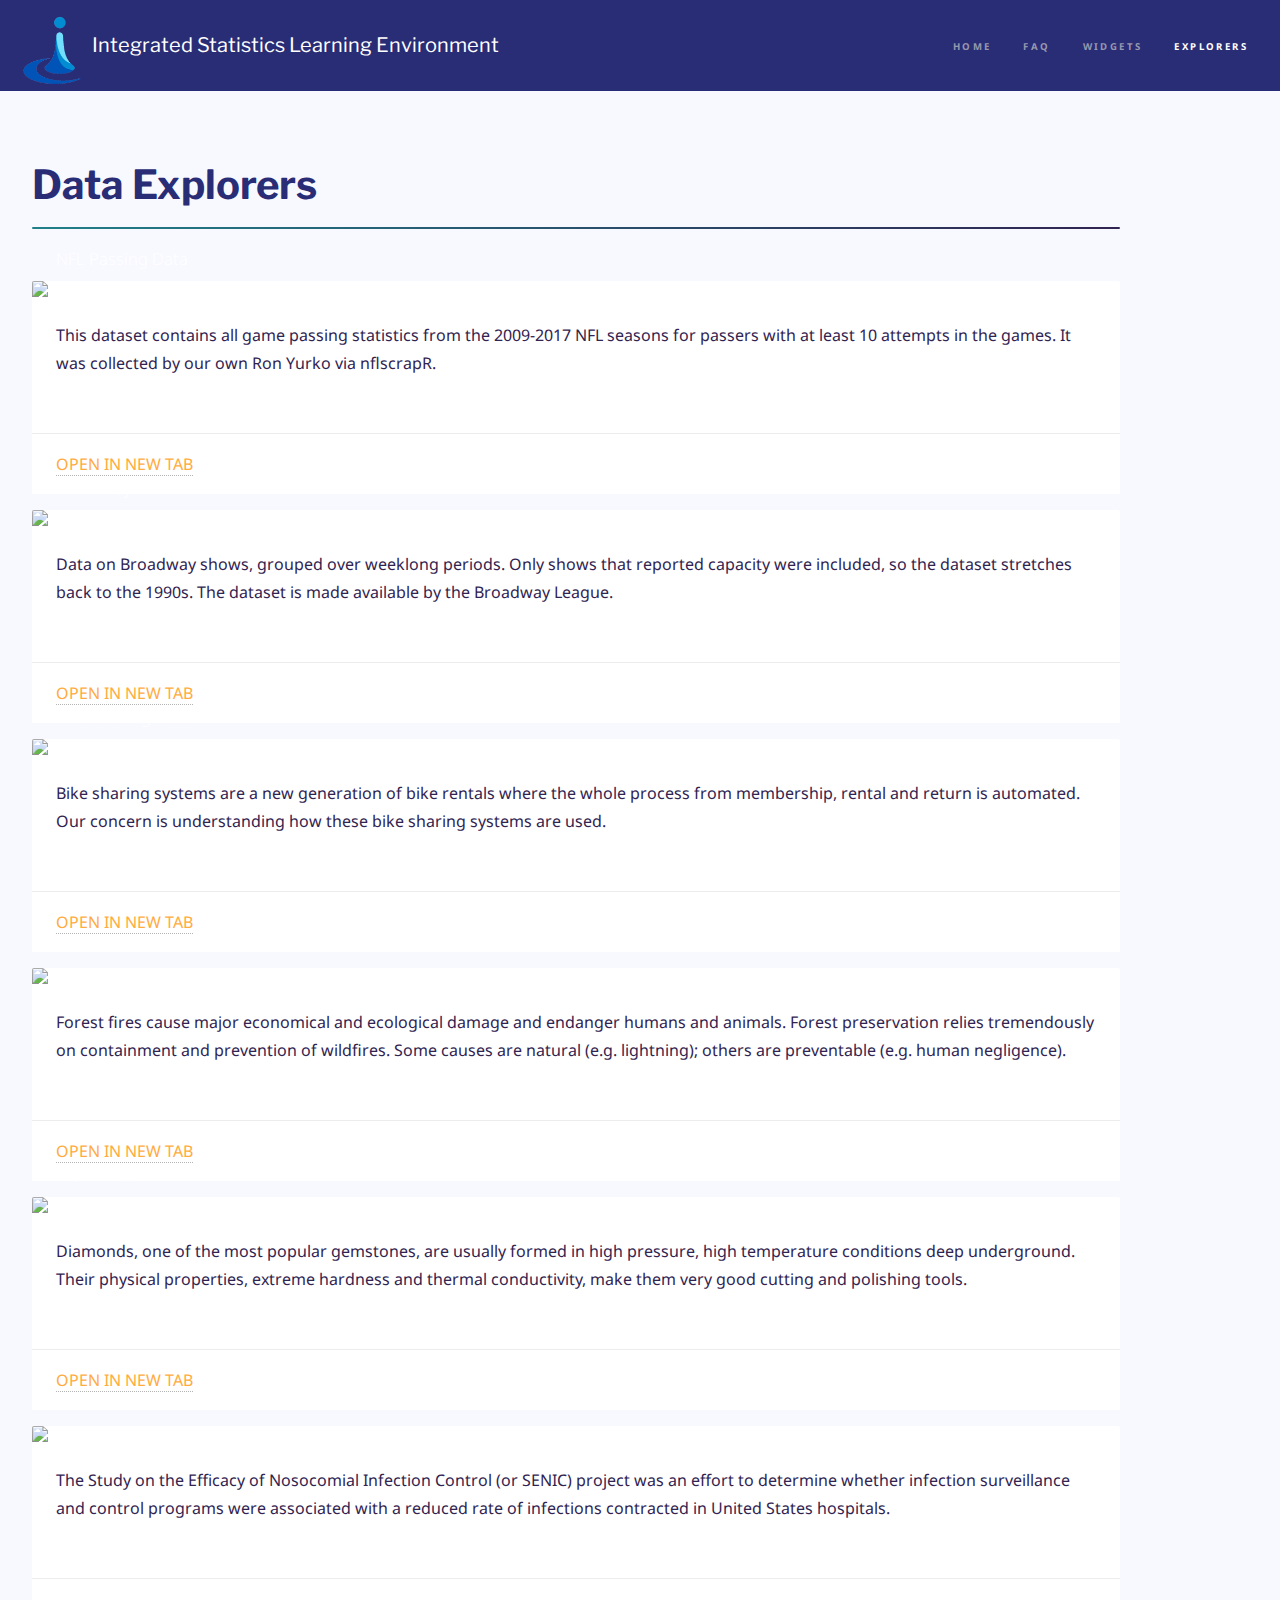
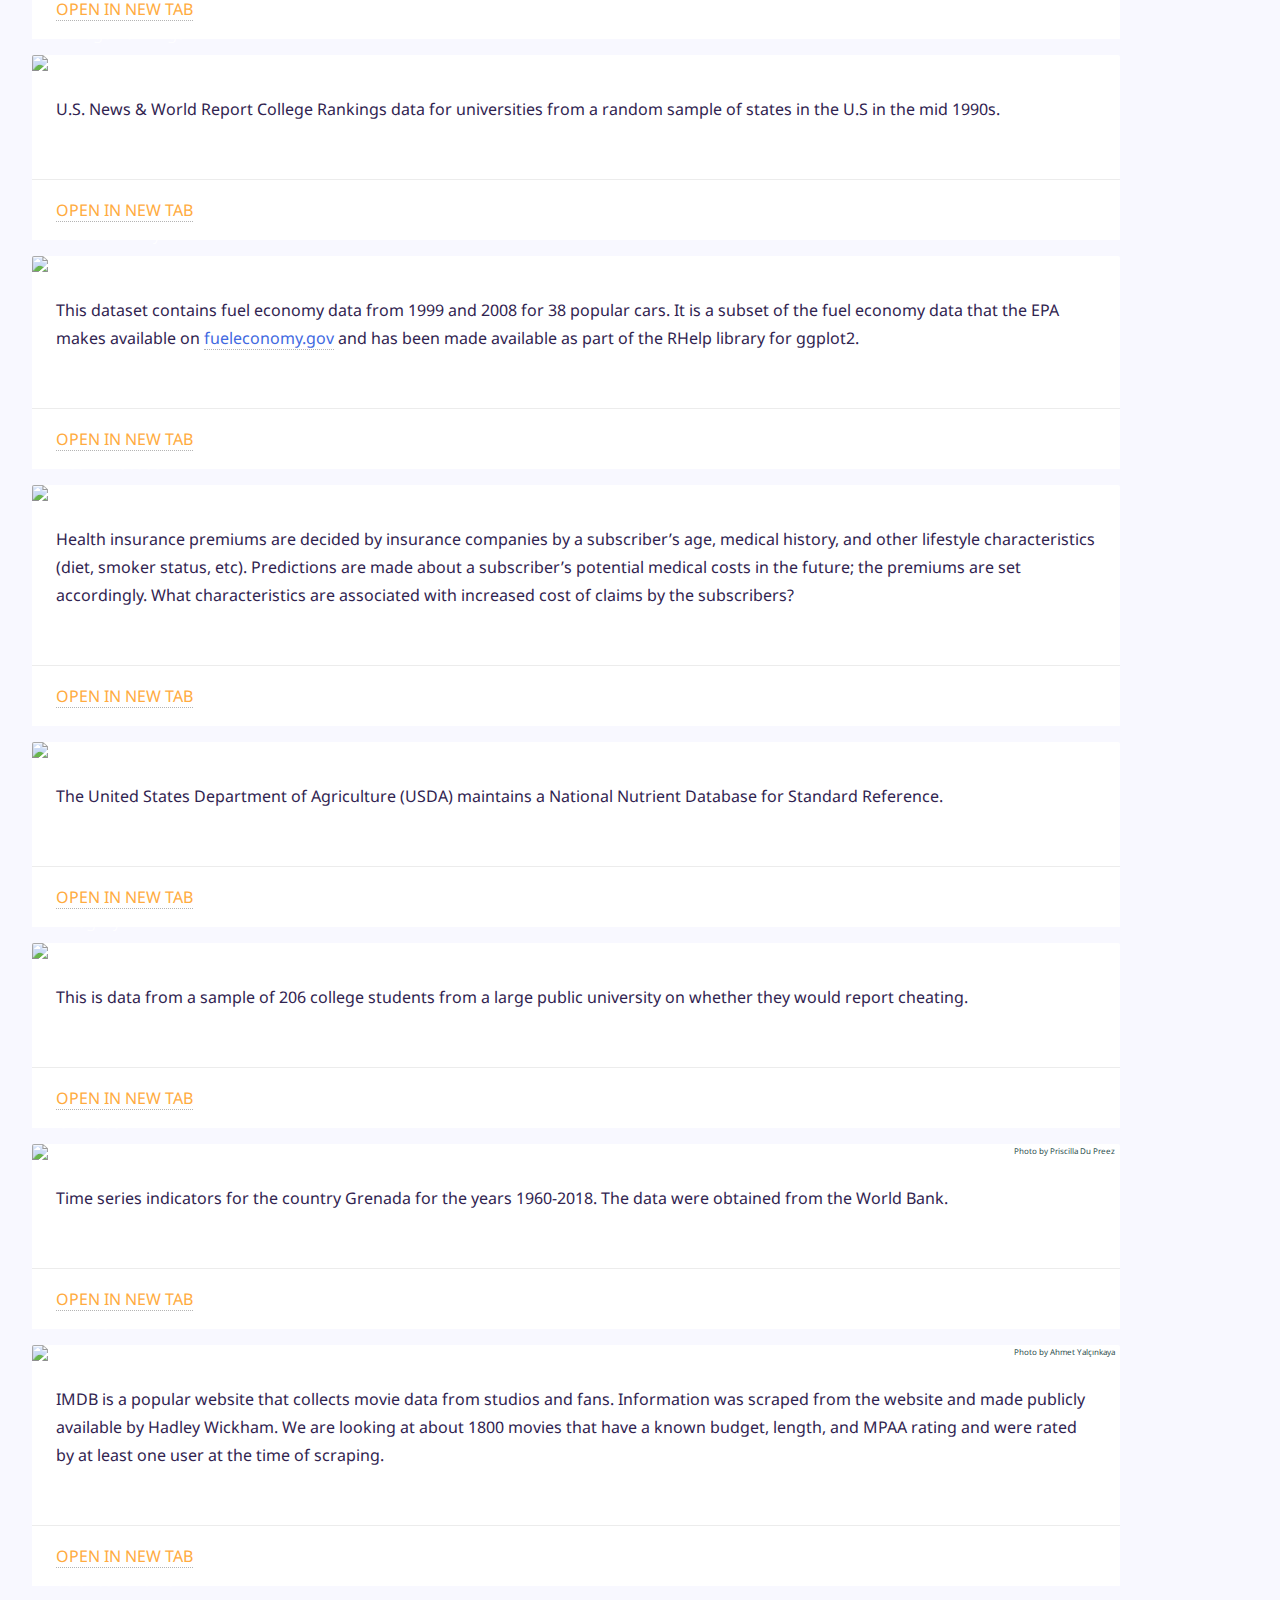
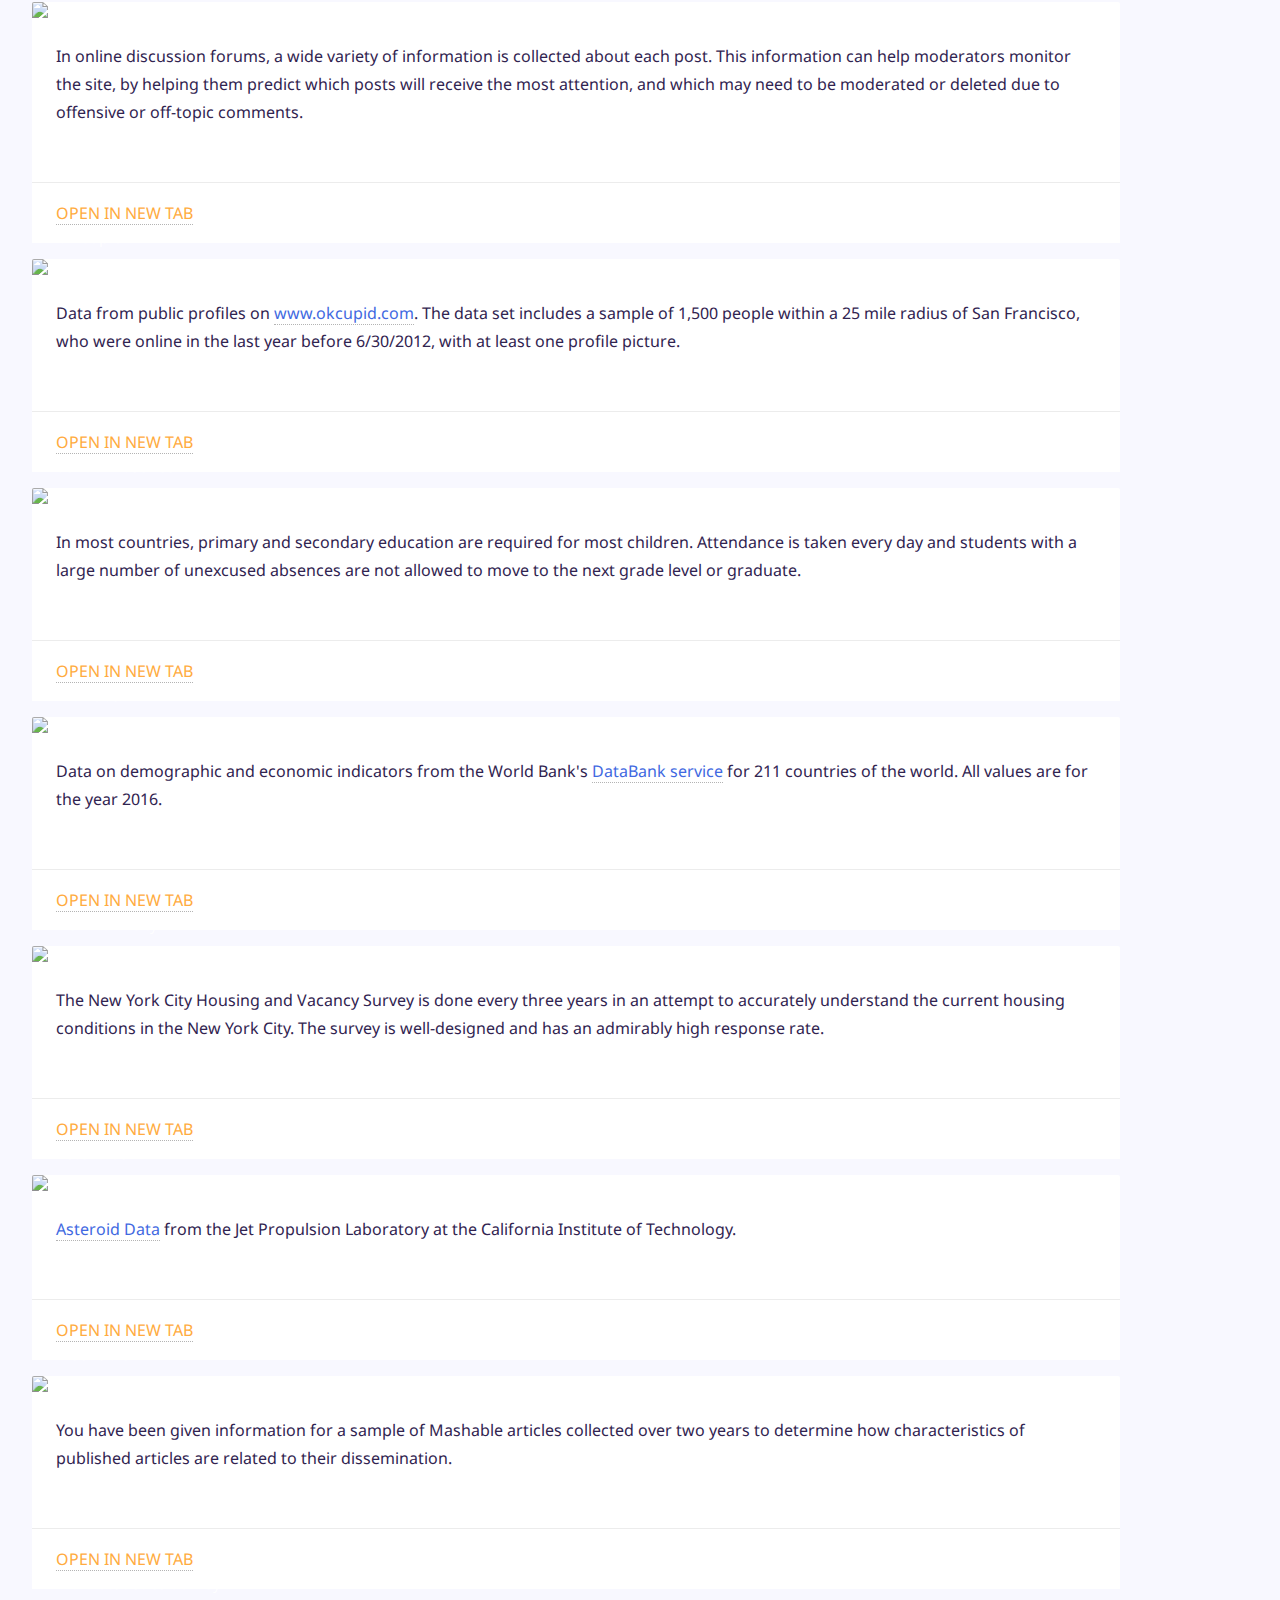
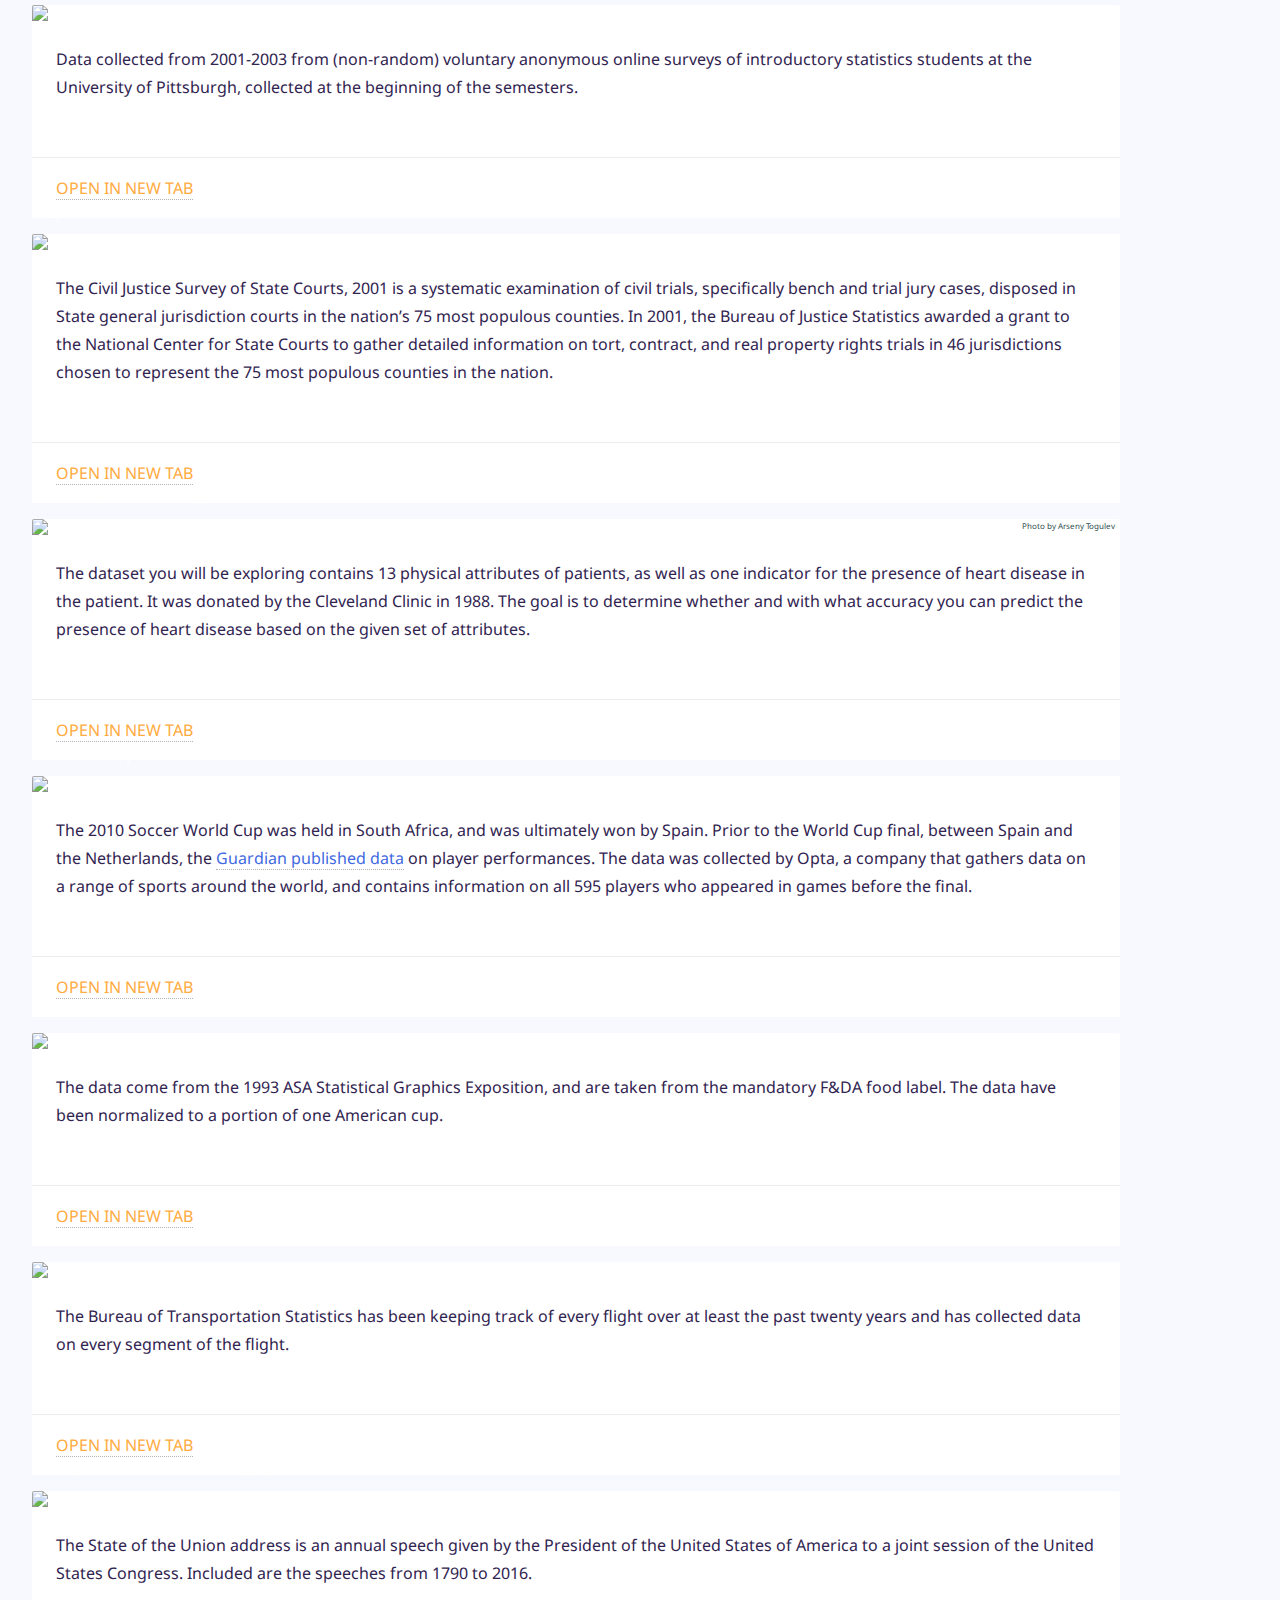
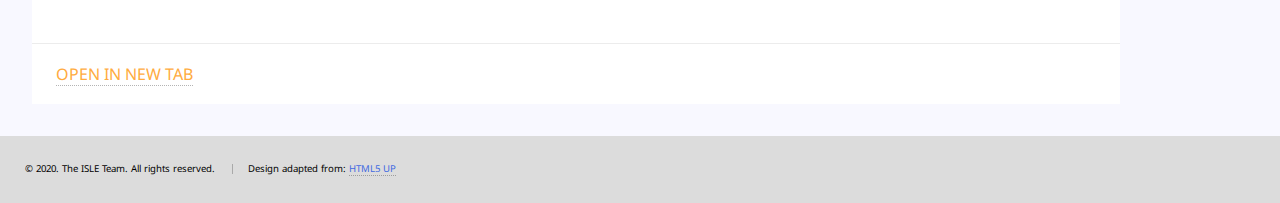
==== commit eb1369f3: "Add attributions" ====
--- a/data_explorers.html
+++ b/data_explorers.html
@@ -47,6 +47,9 @@
 									<div class="card-image">
 										<img src="images/nfl.jpg">
 										<span class="card-title">NFL Passing Data</span>
+										<span class="card-image-attribution" >
+											Photo by Binyamin Mellish
+										</span>
 									</div>
 									<div class="card-content">
 										<p>This dataset contains all game passing statistics from the 2009-2017 NFL seasons for passers with at least 10 attempts in the games.
@@ -62,6 +65,9 @@
 									<div class="card-image">
 										<img src="images/broadway.jpg">
 										<span class="card-title">Broadway</span>
+										<span class="card-image-attribution" >
+											Photo by Jimmy Teoh
+										</span>
 									</div>
 									<div class="card-content">
 										<p>Data on Broadway shows, grouped over weeklong periods.
@@ -77,6 +83,9 @@
 									<div class="card-image">
 										<img src="images/bikes.jpg">
 										<span class="card-title">Bike Sharing Data</span>
+										<span class="card-image-attribution" >
+											Photo by Snapwire
+										</span>
 									</div>
 									<div class="card-content">
 										<p>Bike sharing systems are a new generation of bike rentals where the whole process from membership, rental and return is automated. Our concern is understanding how these bike sharing systems are used.</p>
@@ -277,7 +286,7 @@
 							<div class="col-md">
 								<div class="card">
 									<div class="card-image">
-										<img width="src="images/OKCupid - Photo by Christiana Rivers on Unsplash.jpg">
+										<img src="images/OKCupid - Photo by Christiana Rivers on Unsplash.jpg">
 										<span class="card-title">OKCupid</span>
 										<span class="card-image-attribution" >
 											Photo by Christiana Rivers
